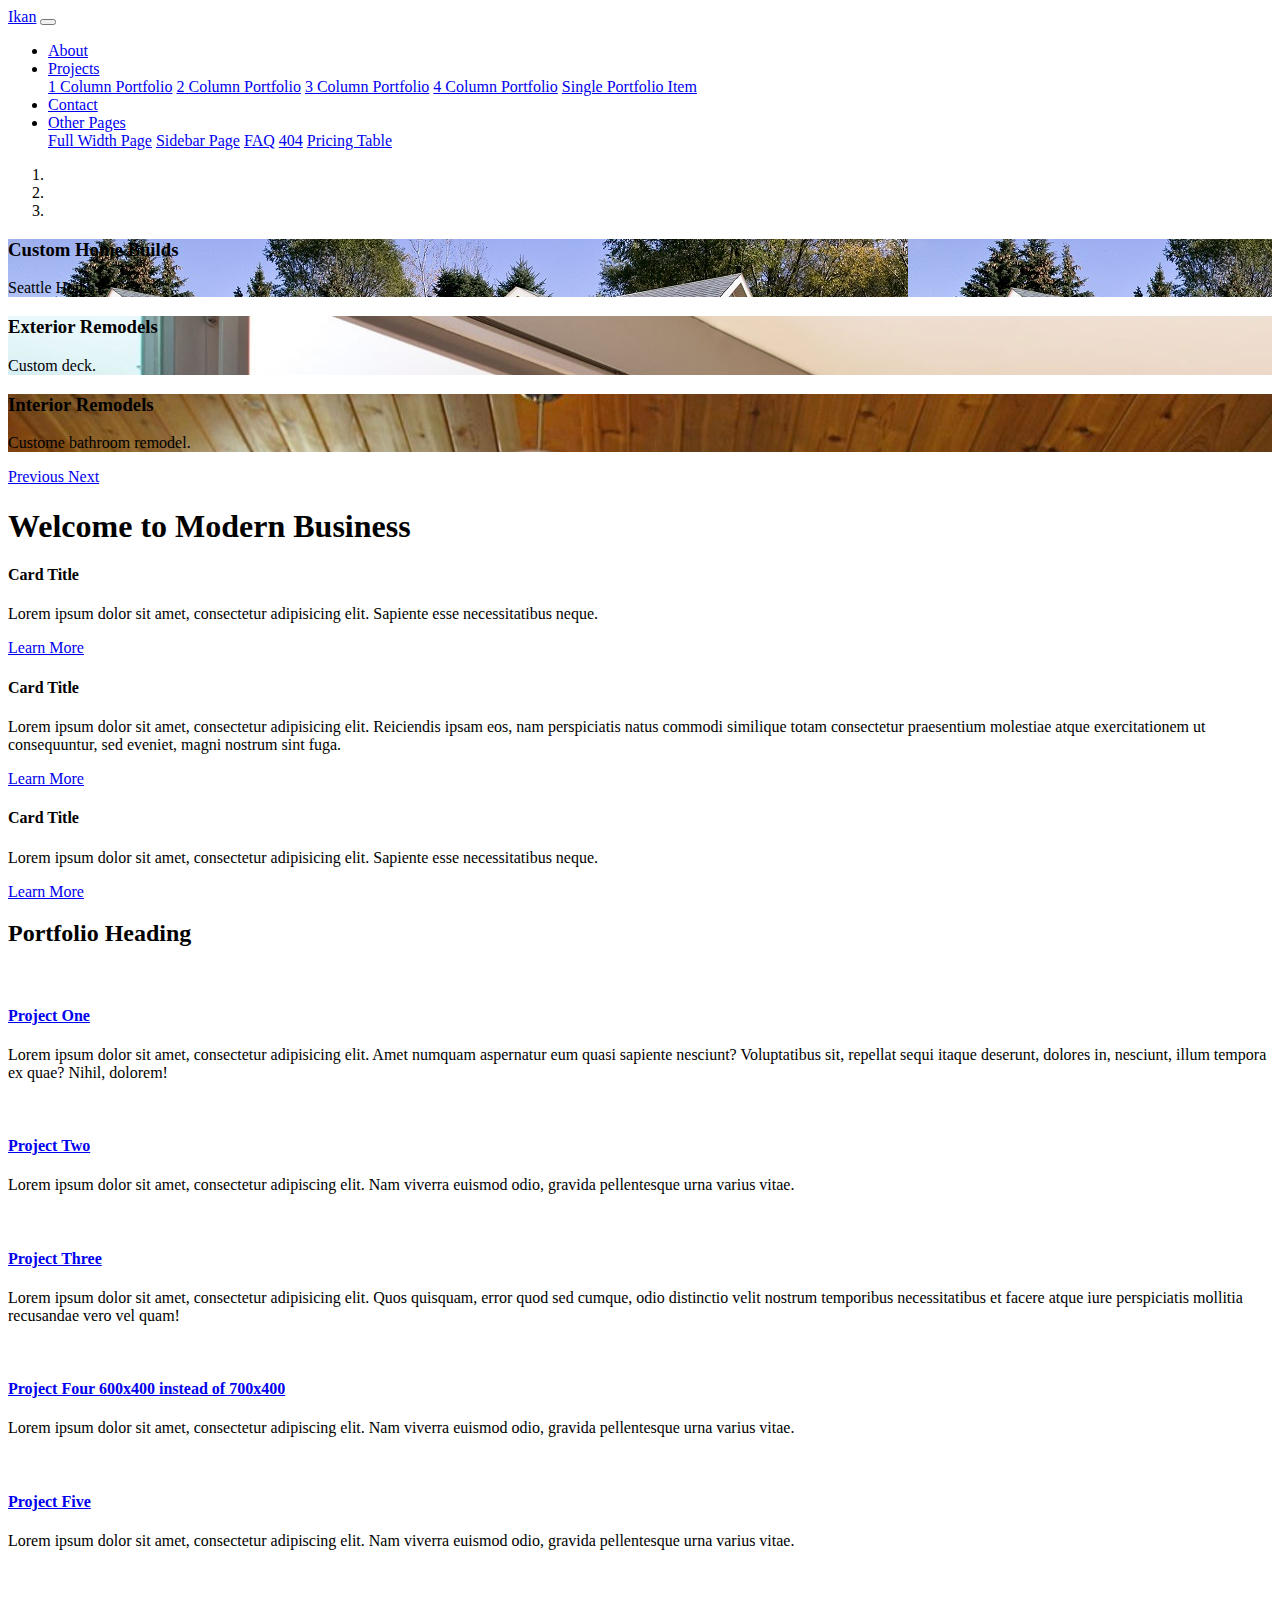
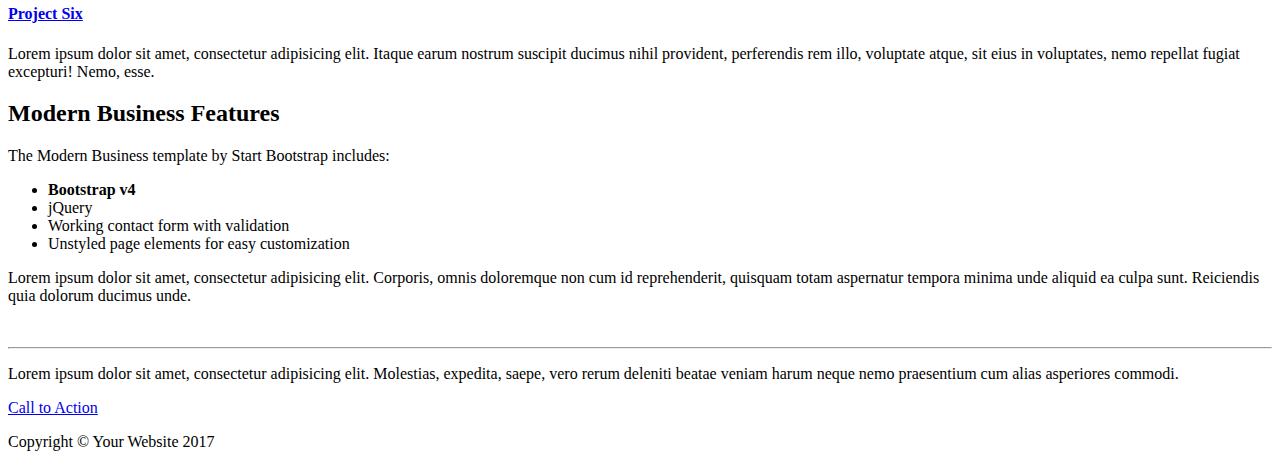
==== index.html @ 7a24030d "Updated nav and added favicon to the 3 pages." ====
<!DOCTYPE html>
<html lang="en">

<head>

  <meta charset="utf-8">
  <meta http-equiv="X-UA-Compatible" content="IE=edge">

 
  <meta name="viewport" content="width-device-width, initial scale=1, shrink-to-fit=no">
  
  <meta name="description" content="Ikan Construction">
  <meta name="author" content="Cheryl Campbell">

  <title>Ikan Construction</title>
  <link rel="shortcut icon" href="images/favicon2.ico" type="image/x-icon">

  <!-- Bootstrap core CSS -->
  <link href="vendor/bootstrap/css/bootstrap.min.css" rel="stylesheet">

  <!-- Custom styles for this template -->
  <link href="css/modern-business.css" rel="stylesheet">
  <link href="css/style.css" rel="stylesheet">
</head>

<body>

  <nav class="navbar fixed-top navbar-expand-lg navbar-dark bg-dark fixed-top">
      <div class="container">
        <a class="navbar-brand" href="index.html">Ikan</a>
        <button class="navbar-toggler navbar-toggler-right" type="button" data-toggle="collapse" data-target="#navbarResponsive" aria-controls="navbarResponsive" aria-expanded="false" aria-label="Toggle navigation">
          <span class="navbar-toggler-icon"></span>
        </button>
        <div class="collapse navbar-collapse" id="navbarResponsive">
          <ul class="navbar-nav ml-auto">
            <li class="nav-item">
              <a class="nav-link" href="about.html">About</a>
            </li>
           <li class="nav-item dropdown">
              <a class="nav-link dropdown-toggle" href="#" id="navbarDropdownPortfolio" data-toggle="dropdown" aria-haspopup="true" aria-expanded="false">
                Projects
              </a>
              <div class="dropdown-menu dropdown-menu-right" aria-labelledby="navbarDropdownPortfolio">
                <a class="dropdown-item" href="portfolio-1-col.html">1 Column Portfolio</a>
                <a class="dropdown-item" href="portfolio-2-col.html">2 Column Portfolio</a>
                <a class="dropdown-item" href="portfolio-3-col.html">3 Column Portfolio</a>
                <a class="dropdown-item" href="portfolio-4-col.html">4 Column Portfolio</a>
                <a class="dropdown-item" href="portfolio-item.html">Single Portfolio Item</a>
              </div>
            </li>
            <li class="nav-item">
              <a class="nav-link" href="contact.html">Contact</a>
            </li>
              </a>
             
            <li class="nav-item dropdown">
              <a class="nav-link dropdown-toggle" href="#" id="navbarDropdownBlog" data-toggle="dropdown" aria-haspopup="true" aria-expanded="false">
                Other Pages
              </a>
              <div class="dropdown-menu dropdown-menu-right" aria-labelledby="navbarDropdownBlog">
                <a class="dropdown-item" href="full-width.html">Full Width Page</a>
                <a class="dropdown-item" href="sidebar.html">Sidebar Page</a>
                <a class="dropdown-item" href="faq.html">FAQ</a>
                <a class="dropdown-item" href="404.html">404</a>
                <a class="dropdown-item" href="pricing.html">Pricing Table</a>
              </div>
            </li>
          </ul>
        </div>
      </div>
    </nav>


  <header>
    <div id="carouselExampleIndicators" class="carousel slide" data-ride="carousel">
      <ol class="carousel-indicators">
        <li data-target="#carouselExampleIndicators" data-slide-to="0" class="active"></li>
        <li data-target="#carouselExampleIndicators" data-slide-to="1"></li>
        <li data-target="#carouselExampleIndicators" data-slide-to="2"></li>
      </ol>

      <!-- Wrapper for slides -->

      <!-- TODO: (2)Add images to your repository and update this code so the carousel has proper slides. -->

      <div class="carousel-inner" role="listbox">

        <div class="carousel-item active" style="background-image: url('images/exterior_carousel1tofit2.jpg')">
          <div class="carousel-caption d-none d-md-block">
            <h3>Custom Home Builds</h3>
            <p>Seattle Home.</p>
          </div>
        </div>
        <!-- Slide Two - Set the background image for this slide in the line below -->
        <div class="carousel-item" style="background-image: url('images/deck_1920x1080.jpg')">
          <div class="carousel-caption d-none d-md-block">
            <h3>Exterior Remodels</h3>
            <p>Custom deck.</p>
          </div>
        </div>
        <!-- Slide Three - Set the background image for this slide in the line below -->
        <div class="carousel-item" style="background-image: url('images/remodel_scroller.jpg')">
          <div class="carousel-caption d-none d-md-block">
            <h3>Interior Remodels</h3>
            <p>Custome bathroom remodel.</p>
          </div>
        </div>
      </div>
      <a class="carousel-control-prev" href="#carouselExampleIndicators" role="button" data-slide="prev">
        <span class="carousel-control-prev-icon" aria-hidden="true"></span>
        <span class="sr-only">Previous</span>
      </a>
      <a class="carousel-control-next" href="#carouselExampleIndicators" role="button" data-slide="next">
        <span class="carousel-control-next-icon" aria-hidden="true"></span>
        <span class="sr-only">Next</span>
      </a>
    </div>
  </header>

  <!-- Page Content -->
  <div class="container">
    <h1 class="my-4">Welcome to Modern Business</h1>

    <!-- Marketing Icons Section -->
    <div class="row">
      <div class="col-lg-4 mb-4">
        <div class="card h-100">
          <h4 class="card-header">Card Title</h4>
          <div class="card-body">
            <p class="card-text">Lorem ipsum dolor sit amet, consectetur adipisicing elit. Sapiente esse necessitatibus neque.</p>
          </div>
          <div class="card-footer">
            <a href="#" class="btn btn-primary">Learn More</a>
          </div>
        </div>
      </div>
      <div class="col-lg-4 mb-4">
        <div class="card h-100">
          <h4 class="card-header">Card Title</h4>
          <div class="card-body">
            <p class="card-text">Lorem ipsum dolor sit amet, consectetur adipisicing elit. Reiciendis ipsam eos, nam perspiciatis natus commodi
              similique totam consectetur praesentium molestiae atque exercitationem ut consequuntur, sed eveniet, magni
              nostrum sint fuga.</p>
          </div>
          <div class="card-footer">
            <a href="#" class="btn btn-primary">Learn More</a>
          </div>
        </div>
      </div>
      <div class="col-lg-4 mb-4">
        <div class="card h-100">
          <h4 class="card-header">Card Title</h4>
          <div class="card-body">
            <p class="card-text">Lorem ipsum dolor sit amet, consectetur adipisicing elit. Sapiente esse necessitatibus neque.</p>
          </div>
          <div class="card-footer">
            <a href="#" class="btn btn-primary">Learn More</a>
          </div>
        </div>
      </div>
    </div>
    <!-- /.row -->


    <!-- Portfolio Section -->
    <!-- (3)TODO: Add the proper "row" and "col" classes to make this display work the way it should. -->
    <!-- This section shoudld be contained in a row. -->
    <!-- This section should have columns that are 4 units wide at size "md" and above, but 6 units wide at size "sm" and below. -->

    <h2>Portfolio Heading</h2>

    <div class="row">
      <div class="portfolio-item">
        <div class="card h-100">
          <a href="#">
            <img class="card-img-top" src="http://placehold.it/700x450" alt="">
          </a>
          <div class="card-body">
            <h4 class="card-title">
              <a href="#">Project One</a>
            </h4>
            <p class="card-text">Lorem ipsum dolor sit amet, consectetur adipisicing elit. Amet numquam aspernatur eum quasi sapiente nesciunt?
              Voluptatibus sit, repellat sequi itaque deserunt, dolores in, nesciunt, illum tempora ex quae? Nihil, dolorem!</p>
          </div>
        </div>
      </div>
      <div class="portfolio-item">
        <div class="card h-100">
          <a href="#">
            <img class="card-img-top" src="http://placehold.it/700x450" alt="">
          </a>
          <div class="card-body">
            <h4 class="card-title">
              <a href="#">Project Two</a>
            </h4>
            <p class="card-text">Lorem ipsum dolor sit amet, consectetur adipiscing elit. Nam viverra euismod odio, gravida pellentesque urna
              varius vitae.</p>
          </div>
        </div>
      </div>
      <div class="portfolio-item">
        <div class="card h-100">
          <a href="#">
            <img class="card-img-top" src="http://placehold.it/700x450" alt="">
          </a>
          <div class="card-body">
            <h4 class="card-title">
              <a href="#">Project Three</a>
            </h4>
            <p class="card-text">Lorem ipsum dolor sit amet, consectetur adipisicing elit. Quos quisquam, error quod sed cumque, odio distinctio
              velit nostrum temporibus necessitatibus et facere atque iure perspiciatis mollitia recusandae vero vel quam!</p>
          </div>
        </div>
      </div>
      <div class="portfolio-item">
        <div class="card h-100">
          <a href="#">
            <img class="card-img-top" src="http://placehold.it/700x450" alt="">
          </a>
          <div class="card-body">
            <h4 class="card-title">
              <a href="#">Project Four 600x400 instead of 700x400</a>
            </h4>
            <p class="card-text">Lorem ipsum dolor sit amet, consectetur adipiscing elit. Nam viverra euismod odio, gravida pellentesque urna
              varius vitae.</p>
          </div>
        </div>
      </div>
      <div class="portfolio-item">
        <div class="card h-100">
          <a href="#">
            <img class="card-img-top" src="http://placehold.it/700x450" alt="">
          </a>
          <div class="card-body">
            <h4 class="card-title">
              <a href="#">Project Five</a>
            </h4>
            <p class="card-text">Lorem ipsum dolor sit amet, consectetur adipiscing elit. Nam viverra euismod odio, gravida pellentesque urna
              varius vitae.</p>
          </div>
        </div>
      </div>
      <div class="portfolio-item">
        <div class="card h-100">
          <a href="#">
            <img class="card-img-top" src="http://placehold.it/700x450" alt="">
          </a>
          <div class="card-body">
            <h4 class="card-title">
              <a href="#">Project Six</a>
            </h4>
            <p class="card-text">Lorem ipsum dolor sit amet, consectetur adipisicing elit. Itaque earum nostrum suscipit ducimus nihil provident,
              perferendis rem illo, voluptate atque, sit eius in voluptates, nemo repellat fugiat excepturi! Nemo, esse.</p>
          </div>
        </div>
      </div>
    </div>
    <!-- /.row -->

    <!-- Features Section -->
    <div class="row">
      <div class="col-lg-6">
        <h2>Modern Business Features</h2>
        <p>The Modern Business template by Start Bootstrap includes:</p>
        <ul>
          <li>
            <strong>Bootstrap v4</strong>
          </li>
          <li>jQuery</li>
          <li>Working contact form with validation</li>
          <li>Unstyled page elements for easy customization</li>
        </ul>
        <p>Lorem ipsum dolor sit amet, consectetur adipisicing elit. Corporis, omnis doloremque non cum id reprehenderit, quisquam
          totam aspernatur tempora minima unde aliquid ea culpa sunt. Reiciendis quia dolorum ducimus unde.
        </p>
      </div>
      <div class="col-lg-6">
        <img class="img-fluid rounded" src="http://placehold.it/700x450" alt="">
      </div>
    </div>
    <!-- /.row -->

    <hr>

    <!-- Call to Action Section -->
    <div class="row mb-4">
      <div class="col-md-8">
        <p>Lorem ipsum dolor sit amet, consectetur adipisicing elit. Molestias, expedita, saepe, vero rerum deleniti beatae
          veniam harum neque nemo praesentium cum alias asperiores commodi.</p>
      </div>
      <div class="col-md-4">
        <a class="btn btn-lg btn-secondary btn-block" href="#">Call to Action</a>
      </div>
    </div>

  </div>
  <!-- /.container -->

  <!-- Footer -->
  <footer class="py-5 bg-dark">
    <!-- (4)TODO User flex-box to replace the centered paragraph with copyright and date with 2 paragraphs: the first paragraph is left aligned and contains copyright and date 
      and one that is right aligned and contains your name.
      Put the footer on every page.
    -->
    <div class="container">
      <p class="m-0 text-center text-white">Copyright &copy; Your Website 2017</p>
    </div>
    <!-- /.container -->
  </footer>

  <!-- Bootstrap core JavaScript -->
  <script src="vendor/jquery/jquery.min.js"></script>
  <script src="vendor/bootstrap/js/bootstrap.bundle.min.js"></script>

</body>

</html>
---- css/style.css ----
/* style sheet */
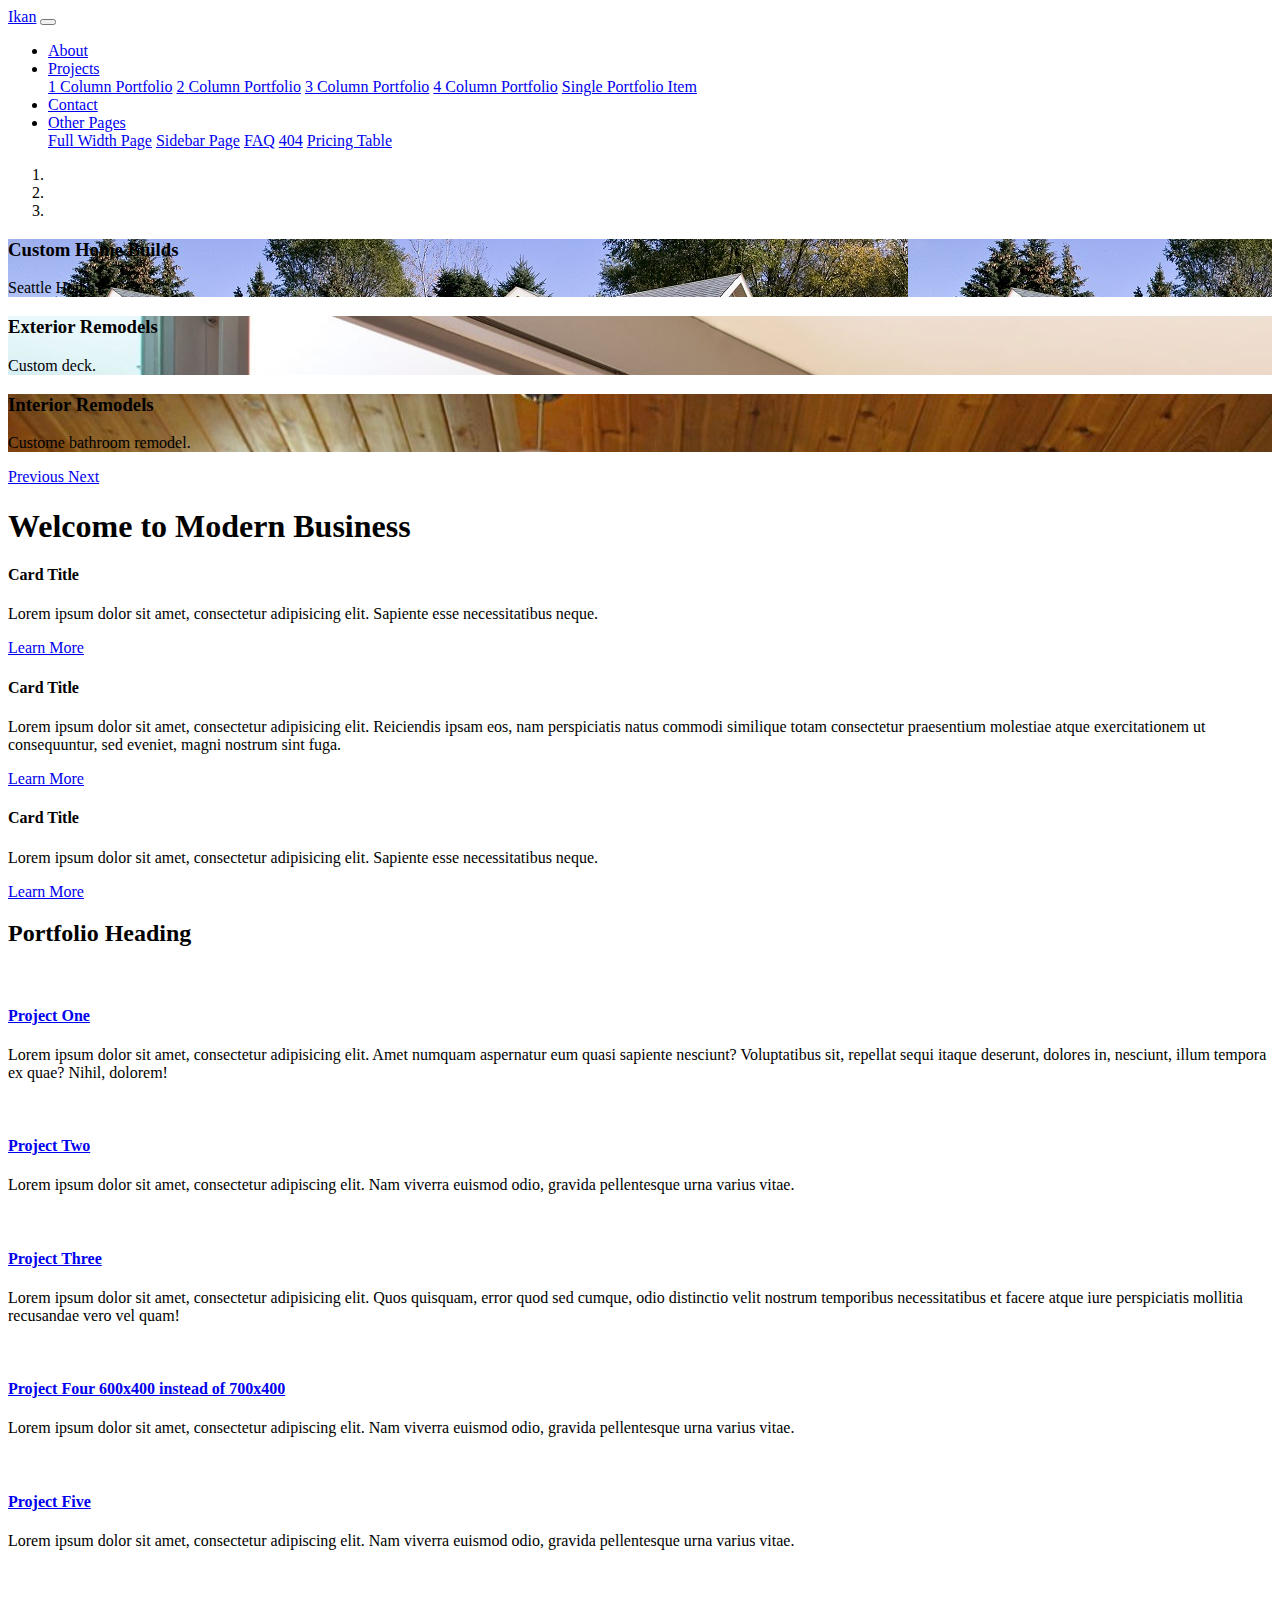
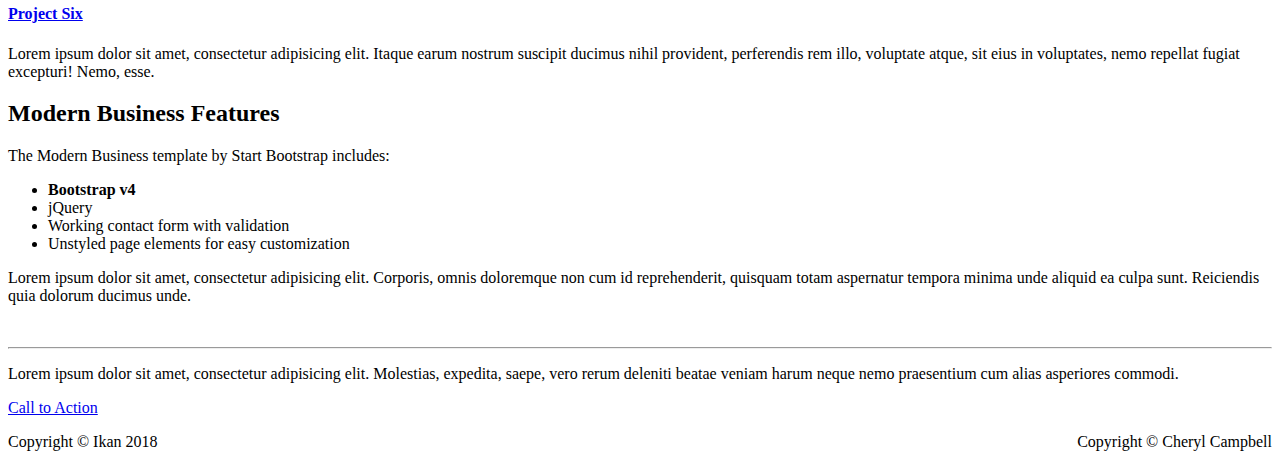
==== commit f2802fce: "updated footer styling" ====
--- a/index.html
+++ b/index.html
@@ -24,7 +24,7 @@
 </head>
 
 <body>
-
+    <!-- Navigation -->
   <nav class="navbar fixed-top navbar-expand-lg navbar-dark bg-dark fixed-top">
       <div class="container">
         <a class="navbar-brand" href="index.html">Ikan</a>
@@ -70,6 +70,7 @@
       </div>
     </nav>
 
+    <!--End Navigation-->
 
   <header>
     <div id="carouselExampleIndicators" class="carousel slide" data-ride="carousel">
@@ -303,7 +304,10 @@
       Put the footer on every page.
     -->
     <div class="container">
-      <p class="m-0 text-center text-white">Copyright &copy; Your Website 2017</p>
+    <div class="footer-flex">
+      <p class="footer-item-flex text-white">Copyright &copy; Ikan 2018</p>
+      <p class="footer-item-flex text-white">Copyright &copy; Cheryl Campbell</p>
+    </div>
     </div>
     <!-- /.container -->
   </footer>
--- a/css/style.css
+++ b/css/style.css
@@ -1 +1,13 @@
 /* style sheet */
+
+/* footer styles */
+.footer-flex {
+    display: flex;
+    flex-direction: row;
+    justify-content: space-between;
+    
+}
+
+.footer-item-flex {
+    flex: 0 1 auto;
+}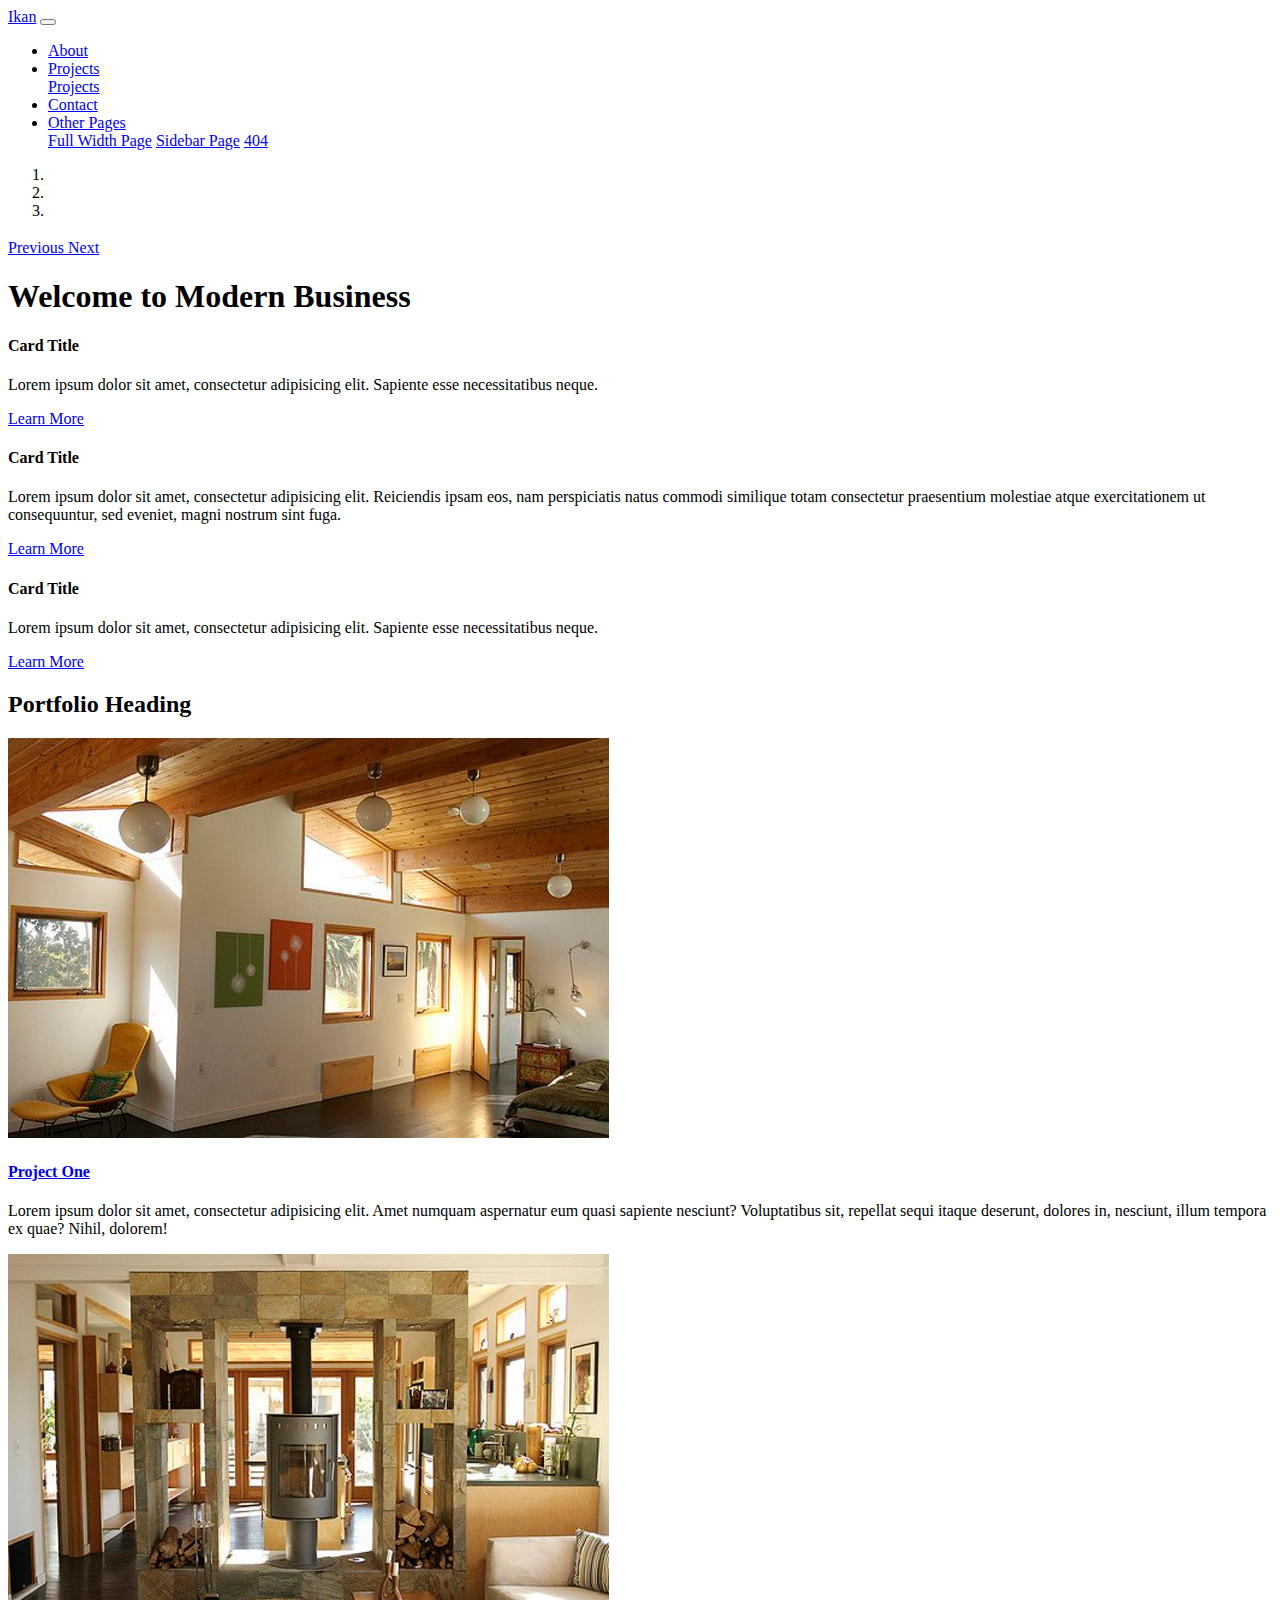
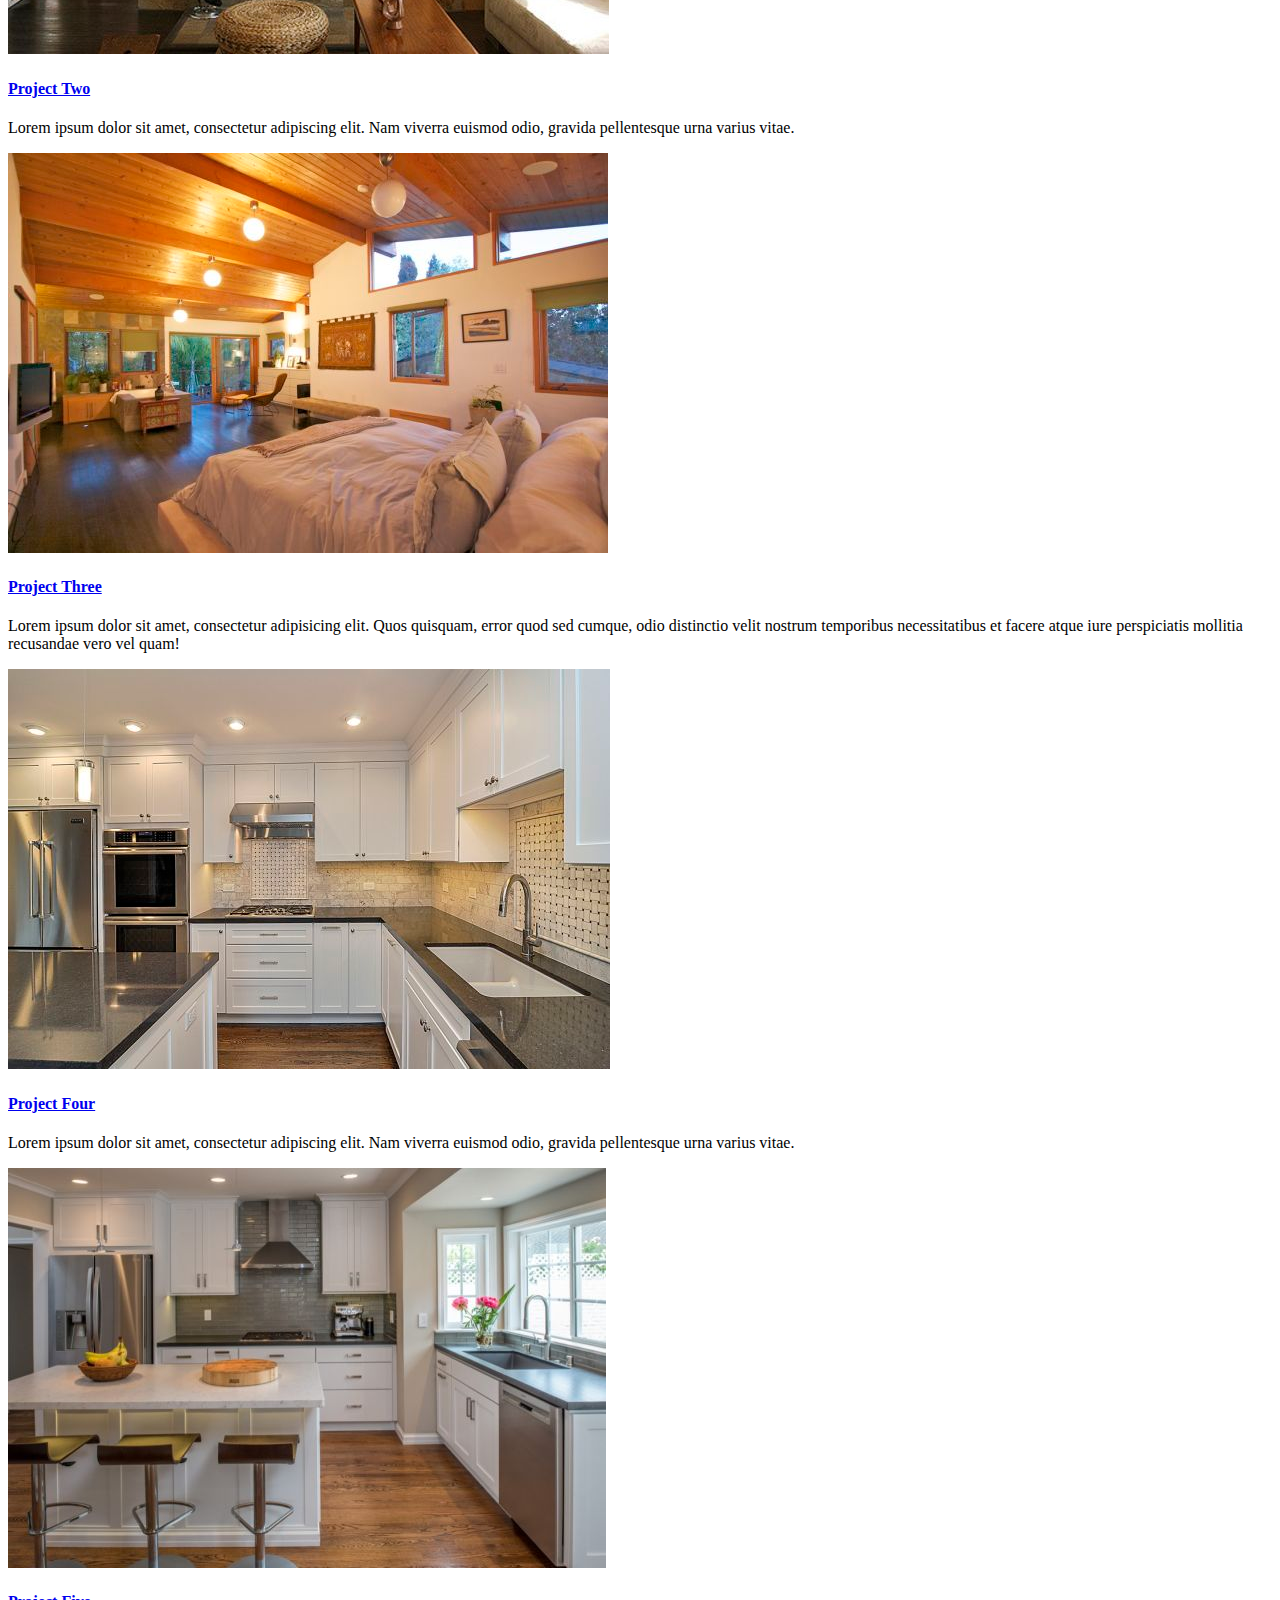
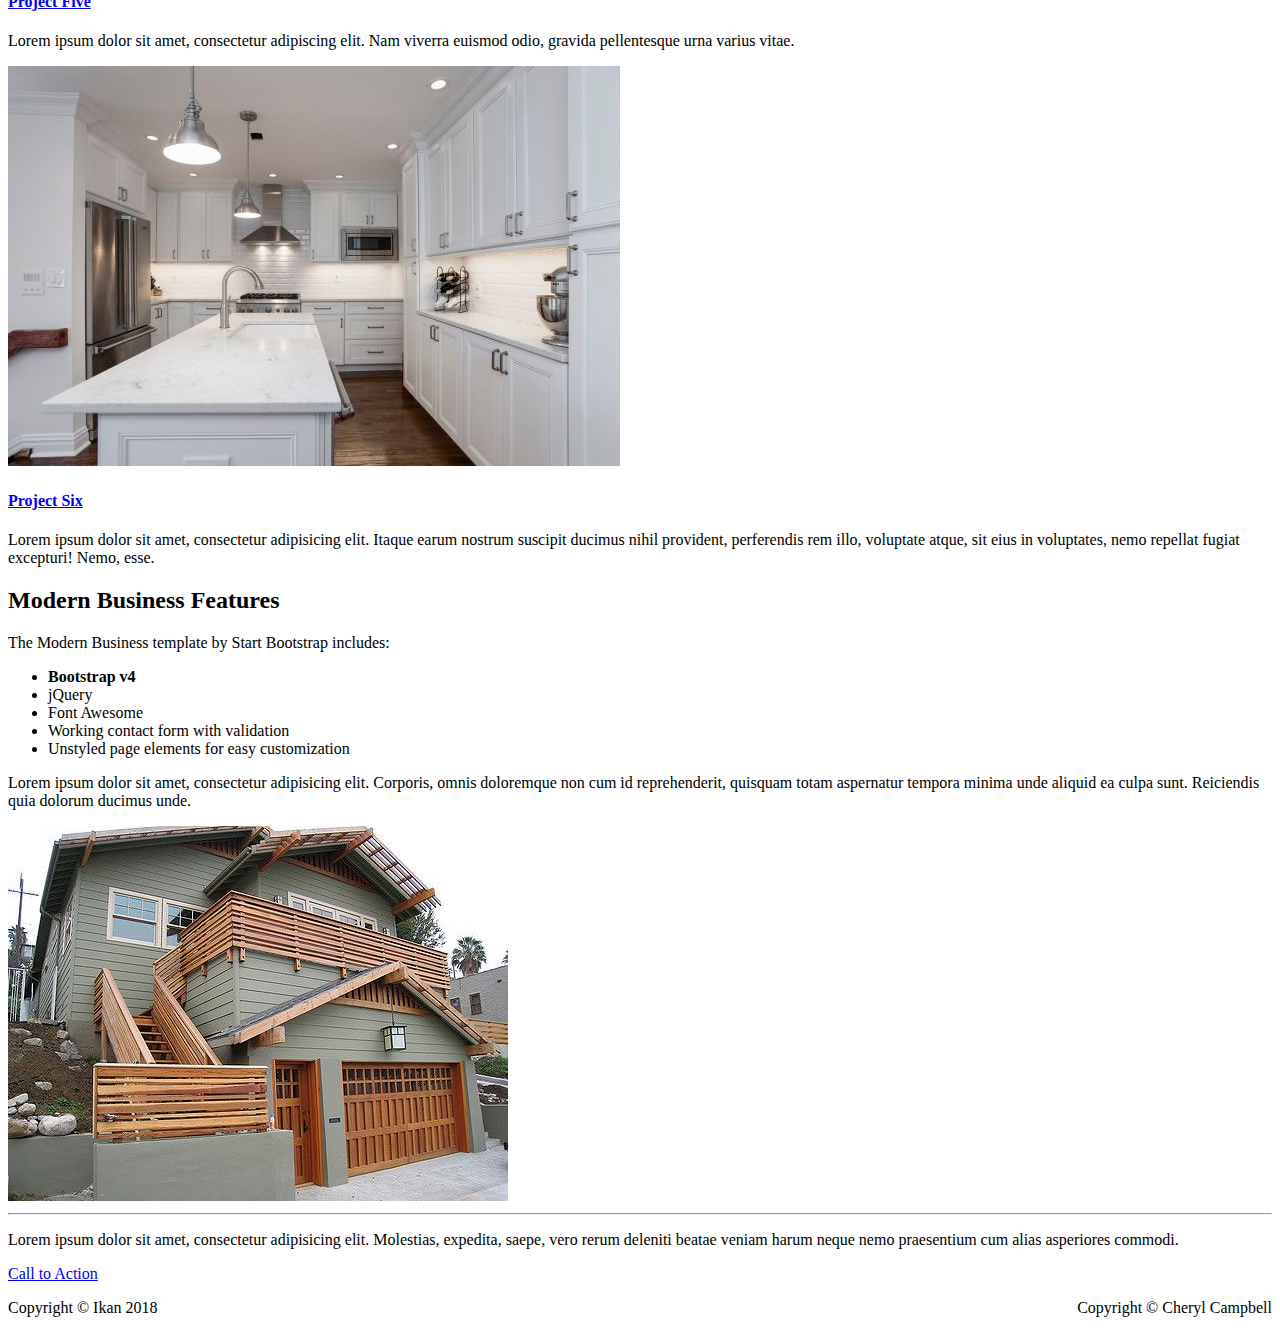
==== commit d09bec7a: "updated portfolio heading section added photos to index.html" ====
--- a/index.html
+++ b/index.html
@@ -41,11 +41,7 @@
                 Projects
               </a>
               <div class="dropdown-menu dropdown-menu-right" aria-labelledby="navbarDropdownPortfolio">
-                <a class="dropdown-item" href="portfolio-1-col.html">1 Column Portfolio</a>
-                <a class="dropdown-item" href="portfolio-2-col.html">2 Column Portfolio</a>
-                <a class="dropdown-item" href="portfolio-3-col.html">3 Column Portfolio</a>
-                <a class="dropdown-item" href="portfolio-4-col.html">4 Column Portfolio</a>
-                <a class="dropdown-item" href="portfolio-item.html">Single Portfolio Item</a>
+                <a class="dropdown-item" href="portfolio-3-col.html">Projects</a>
               </div>
             </li>
             <li class="nav-item">
@@ -60,9 +56,8 @@
               <div class="dropdown-menu dropdown-menu-right" aria-labelledby="navbarDropdownBlog">
                 <a class="dropdown-item" href="full-width.html">Full Width Page</a>
                 <a class="dropdown-item" href="sidebar.html">Sidebar Page</a>
-                <a class="dropdown-item" href="faq.html">FAQ</a>
                 <a class="dropdown-item" href="404.html">404</a>
-                <a class="dropdown-item" href="pricing.html">Pricing Table</a>
+
               </div>
             </li>
           </ul>
@@ -88,22 +83,22 @@
 
         <div class="carousel-item active" style="background-image: url('images/exterior_carousel1tofit2.jpg')">
           <div class="carousel-caption d-none d-md-block">
-            <h3>Custom Home Builds</h3>
-            <p>Seattle Home.</p>
+            <h3></h3>
+            <p></p>
           </div>
         </div>
         <!-- Slide Two - Set the background image for this slide in the line below -->
         <div class="carousel-item" style="background-image: url('images/deck_1920x1080.jpg')">
           <div class="carousel-caption d-none d-md-block">
-            <h3>Exterior Remodels</h3>
-            <p>Custom deck.</p>
+            <h3></h3>
+            <p></p>
           </div>
         </div>
         <!-- Slide Three - Set the background image for this slide in the line below -->
-        <div class="carousel-item" style="background-image: url('images/remodel_scroller.jpg')">
+        <div class="carousel-item" style="background-image: url('images/remodel-1-scroller.jpg')">
           <div class="carousel-caption d-none d-md-block">
-            <h3>Interior Remodels</h3>
-            <p>Custome bathroom remodel.</p>
+            <h3></h3>
+            <p></p>
           </div>
         </div>
       </div>
@@ -168,120 +163,102 @@
     <!-- This section shoudld be contained in a row. -->
     <!-- This section should have columns that are 4 units wide at size "md" and above, but 6 units wide at size "sm" and below. -->
 
-    <h2>Portfolio Heading</h2>
-
-    <div class="row">
-      <div class="portfolio-item">
-        <div class="card h-100">
-          <a href="#">
-            <img class="card-img-top" src="http://placehold.it/700x450" alt="">
-          </a>
-          <div class="card-body">
-            <h4 class="card-title">
-              <a href="#">Project One</a>
-            </h4>
-            <p class="card-text">Lorem ipsum dolor sit amet, consectetur adipisicing elit. Amet numquam aspernatur eum quasi sapiente nesciunt?
-              Voluptatibus sit, repellat sequi itaque deserunt, dolores in, nesciunt, illum tempora ex quae? Nihil, dolorem!</p>
-          </div>
-        </div>
-      </div>
-      <div class="portfolio-item">
-        <div class="card h-100">
-          <a href="#">
-            <img class="card-img-top" src="http://placehold.it/700x450" alt="">
-          </a>
-          <div class="card-body">
-            <h4 class="card-title">
-              <a href="#">Project Two</a>
-            </h4>
-            <p class="card-text">Lorem ipsum dolor sit amet, consectetur adipiscing elit. Nam viverra euismod odio, gravida pellentesque urna
-              varius vitae.</p>
-          </div>
-        </div>
-      </div>
-      <div class="portfolio-item">
-        <div class="card h-100">
-          <a href="#">
-            <img class="card-img-top" src="http://placehold.it/700x450" alt="">
-          </a>
-          <div class="card-body">
-            <h4 class="card-title">
-              <a href="#">Project Three</a>
-            </h4>
-            <p class="card-text">Lorem ipsum dolor sit amet, consectetur adipisicing elit. Quos quisquam, error quod sed cumque, odio distinctio
-              velit nostrum temporibus necessitatibus et facere atque iure perspiciatis mollitia recusandae vero vel quam!</p>
-          </div>
-        </div>
-      </div>
-      <div class="portfolio-item">
-        <div class="card h-100">
-          <a href="#">
-            <img class="card-img-top" src="http://placehold.it/700x450" alt="">
-          </a>
-          <div class="card-body">
-            <h4 class="card-title">
-              <a href="#">Project Four 600x400 instead of 700x400</a>
-            </h4>
-            <p class="card-text">Lorem ipsum dolor sit amet, consectetur adipiscing elit. Nam viverra euismod odio, gravida pellentesque urna
-              varius vitae.</p>
-          </div>
-        </div>
-      </div>
-      <div class="portfolio-item">
-        <div class="card h-100">
-          <a href="#">
-            <img class="card-img-top" src="http://placehold.it/700x450" alt="">
-          </a>
-          <div class="card-body">
-            <h4 class="card-title">
-              <a href="#">Project Five</a>
-            </h4>
-            <p class="card-text">Lorem ipsum dolor sit amet, consectetur adipiscing elit. Nam viverra euismod odio, gravida pellentesque urna
-              varius vitae.</p>
-          </div>
-        </div>
-      </div>
-      <div class="portfolio-item">
-        <div class="card h-100">
-          <a href="#">
-            <img class="card-img-top" src="http://placehold.it/700x450" alt="">
-          </a>
-          <div class="card-body">
-            <h4 class="card-title">
-              <a href="#">Project Six</a>
-            </h4>
-            <p class="card-text">Lorem ipsum dolor sit amet, consectetur adipisicing elit. Itaque earum nostrum suscipit ducimus nihil provident,
-              perferendis rem illo, voluptate atque, sit eius in voluptates, nemo repellat fugiat excepturi! Nemo, esse.</p>
-          </div>
-        </div>
-      </div>
-    </div>
-    <!-- /.row -->
-
-    <!-- Features Section -->
-    <div class="row">
-      <div class="col-lg-6">
-        <h2>Modern Business Features</h2>
-        <p>The Modern Business template by Start Bootstrap includes:</p>
-        <ul>
-          <li>
-            <strong>Bootstrap v4</strong>
-          </li>
-          <li>jQuery</li>
-          <li>Working contact form with validation</li>
-          <li>Unstyled page elements for easy customization</li>
-        </ul>
-        <p>Lorem ipsum dolor sit amet, consectetur adipisicing elit. Corporis, omnis doloremque non cum id reprehenderit, quisquam
-          totam aspernatur tempora minima unde aliquid ea culpa sunt. Reiciendis quia dolorum ducimus unde.
-        </p>
-      </div>
-      <div class="col-lg-6">
-        <img class="img-fluid rounded" src="http://placehold.it/700x450" alt="">
-      </div>
-    </div>
-    <!-- /.row -->
-
-    <hr>
+    <!-- Portfolio Section -->
+      <h2>Portfolio Heading</h2>
+
+      <div class="row">
+        <div class="col-lg-4 col-sm-6 portfolio-item">
+          <div class="card h-100">
+            <a href="#"><img class="card-img-top" src="images/Vaulted-ceiling-1-700x400.jpg" alt="Remodel"></a>
+            <div class="card-body">
+              <h4 class="card-title">
+                <a href="#">Project One</a>
+              </h4>
+              <p class="card-text">Lorem ipsum dolor sit amet, consectetur adipisicing elit. Amet numquam aspernatur eum quasi sapiente nesciunt? Voluptatibus sit, repellat sequi itaque deserunt, dolores in, nesciunt, illum tempora ex quae? Nihil, dolorem!</p>
+            </div>
+          </div>
+        </div>
+        <div class="col-lg-4 col-sm-6 portfolio-item">
+          <div class="card h-100">
+            <a href="#"><img class="card-img-top" src="images/remodel-3-700x400.jpg" alt="Remodel2"></a>
+            <div class="card-body">
+              <h4 class="card-title">
+                <a href="#">Project Two</a>
+              </h4>
+              <p class="card-text">Lorem ipsum dolor sit amet, consectetur adipiscing elit. Nam viverra euismod odio, gravida pellentesque urna varius vitae.</p>
+            </div>
+          </div>
+        </div>
+        <div class="col-lg-4 col-sm-6 portfolio-item">
+          <div class="card h-100">
+            <a href="#"><img class="card-img-top" src="images/vaulted-ceiling-2-700x400.jpg" alt=""></a>
+            <div class="card-body">
+              <h4 class="card-title">
+                <a href="#">Project Three</a>
+              </h4>
+              <p class="card-text">Lorem ipsum dolor sit amet, consectetur adipisicing elit. Quos quisquam, error quod sed cumque, odio distinctio velit nostrum temporibus necessitatibus et facere atque iure perspiciatis mollitia recusandae vero vel quam!</p>
+            </div>
+          </div>
+        </div>
+        <div class="col-lg-4 col-sm-6 portfolio-item">
+          <div class="card h-100">
+            <a href="#"><img class="card-img-top" src="images/white-kitchen-2-700x400.jpg" alt=""></a>
+            <div class="card-body">
+              <h4 class="card-title">
+                <a href="#">Project Four</a>
+              </h4>
+              <p class="card-text">Lorem ipsum dolor sit amet, consectetur adipiscing elit. Nam viverra euismod odio, gravida pellentesque urna varius vitae.</p>
+            </div>
+          </div>
+        </div>
+        <div class="col-lg-4 col-sm-6 portfolio-item">
+          <div class="card h-100">
+            <a href="#"><img class="card-img-top" src="images/white-kitchen-3-700x400.jpg" alt=""></a>
+            <div class="card-body">
+              <h4 class="card-title">
+                <a href="#">Project Five</a>
+              </h4>
+              <p class="card-text">Lorem ipsum dolor sit amet, consectetur adipiscing elit. Nam viverra euismod odio, gravida pellentesque urna varius vitae.</p>
+            </div>
+          </div>
+        </div>
+        <div class="col-lg-4 col-sm-6 portfolio-item">
+          <div class="card h-100">
+            <a href="#"><img class="card-img-top" src="images/white-kitchen-1-700x400.jpg" alt="Remodel"></a>
+            <div class="card-body">
+              <h4 class="card-title">
+                <a href="#">Project Six</a>
+              </h4>
+              <p class="card-text">Lorem ipsum dolor sit amet, consectetur adipisicing elit. Itaque earum nostrum suscipit ducimus nihil provident, perferendis rem illo, voluptate atque, sit eius in voluptates, nemo repellat fugiat excepturi! Nemo, esse.</p>
+            </div>
+          </div>
+        </div>
+      </div>
+      <!-- /.row -->
+
+      <!-- Features Section -->
+      <div class="row">
+        <div class="col-lg-6">
+          <h2>Modern Business Features</h2>
+          <p>The Modern Business template by Start Bootstrap includes:</p>
+          <ul>
+            <li>
+              <strong>Bootstrap v4</strong>
+            </li>
+            <li>jQuery</li>
+            <li>Font Awesome</li>
+            <li>Working contact form with validation</li>
+            <li>Unstyled page elements for easy customization</li>
+          </ul>
+          <p>Lorem ipsum dolor sit amet, consectetur adipisicing elit. Corporis, omnis doloremque non cum id reprehenderit, quisquam totam aspernatur tempora minima unde aliquid ea culpa sunt. Reiciendis quia dolorum ducimus unde.</p>
+        </div>
+        <div class="col-lg-6">
+          <img class="img-fluid rounded" src="images/addition-1-700x400.jpg" alt="">
+        </div>
+      </div>
+      <!-- /.row -->
+
+      <hr>
 
     <!-- Call to Action Section -->
     <div class="row mb-4">
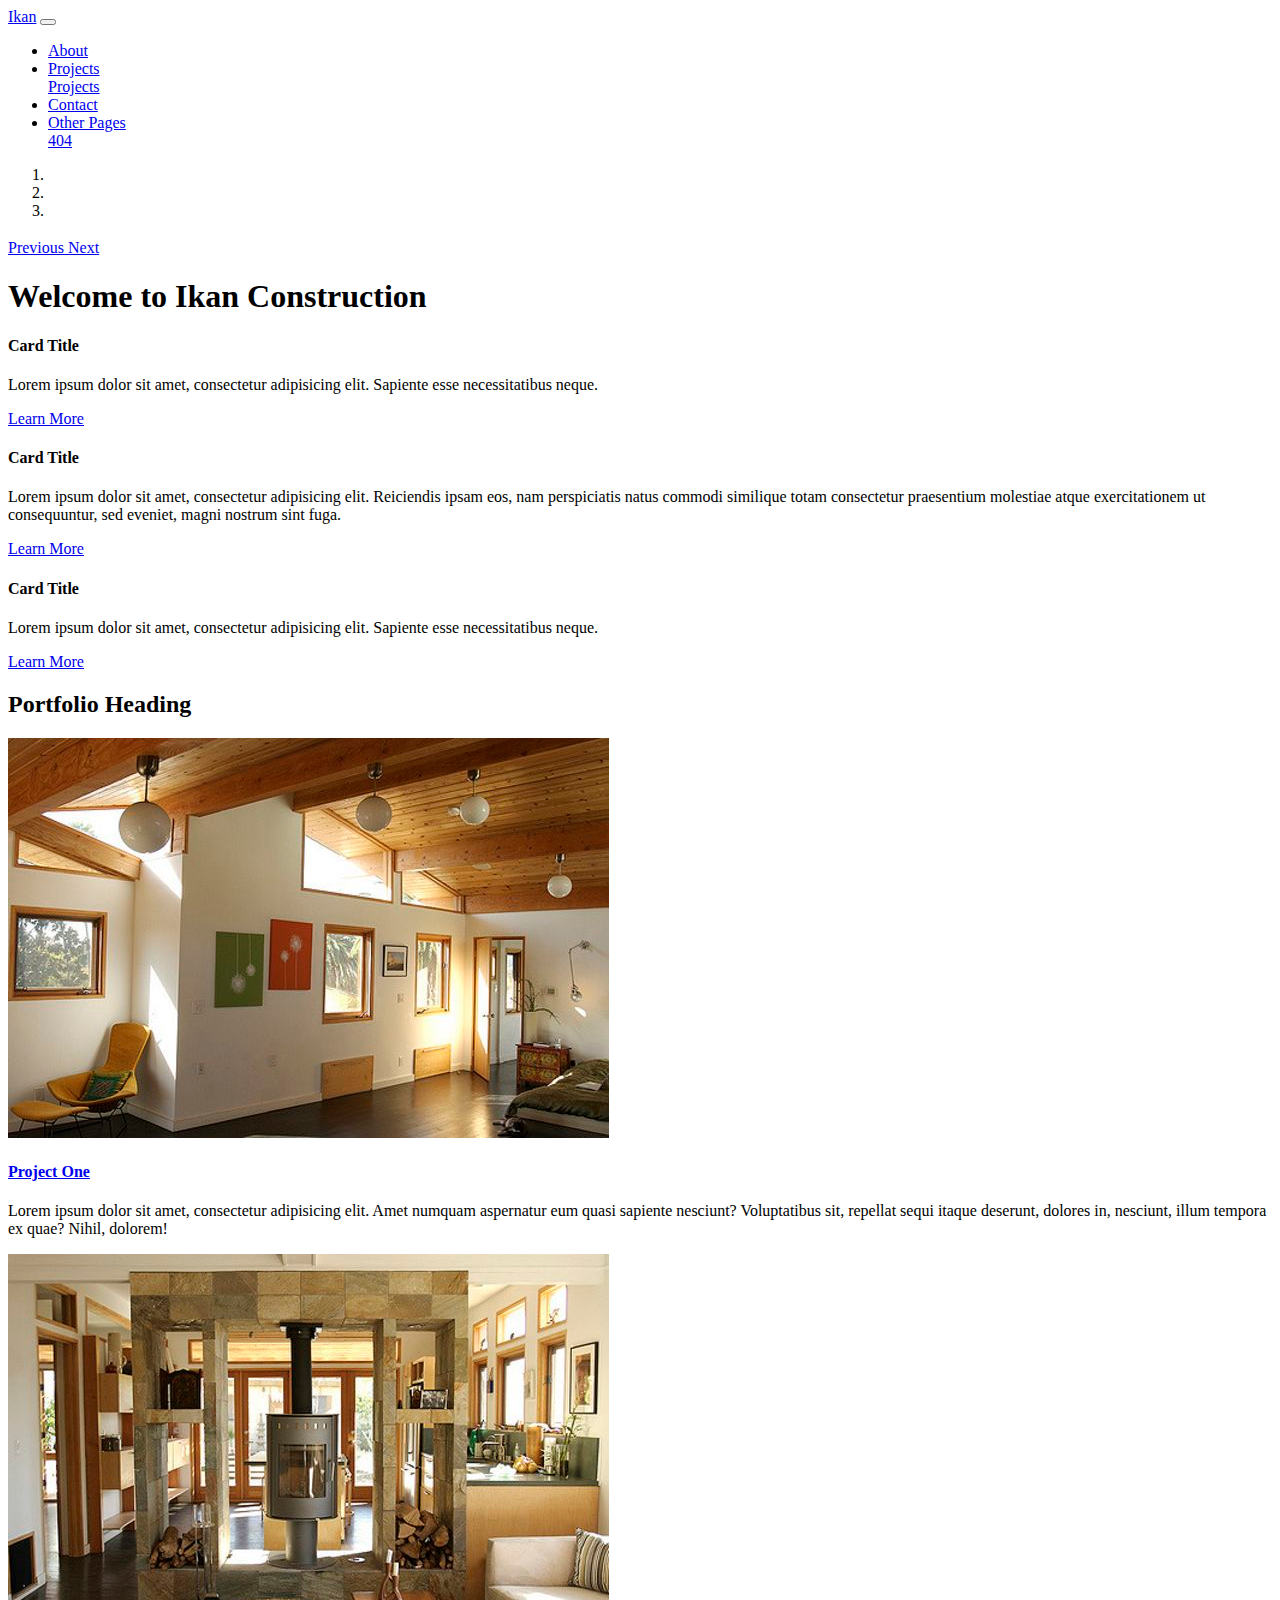
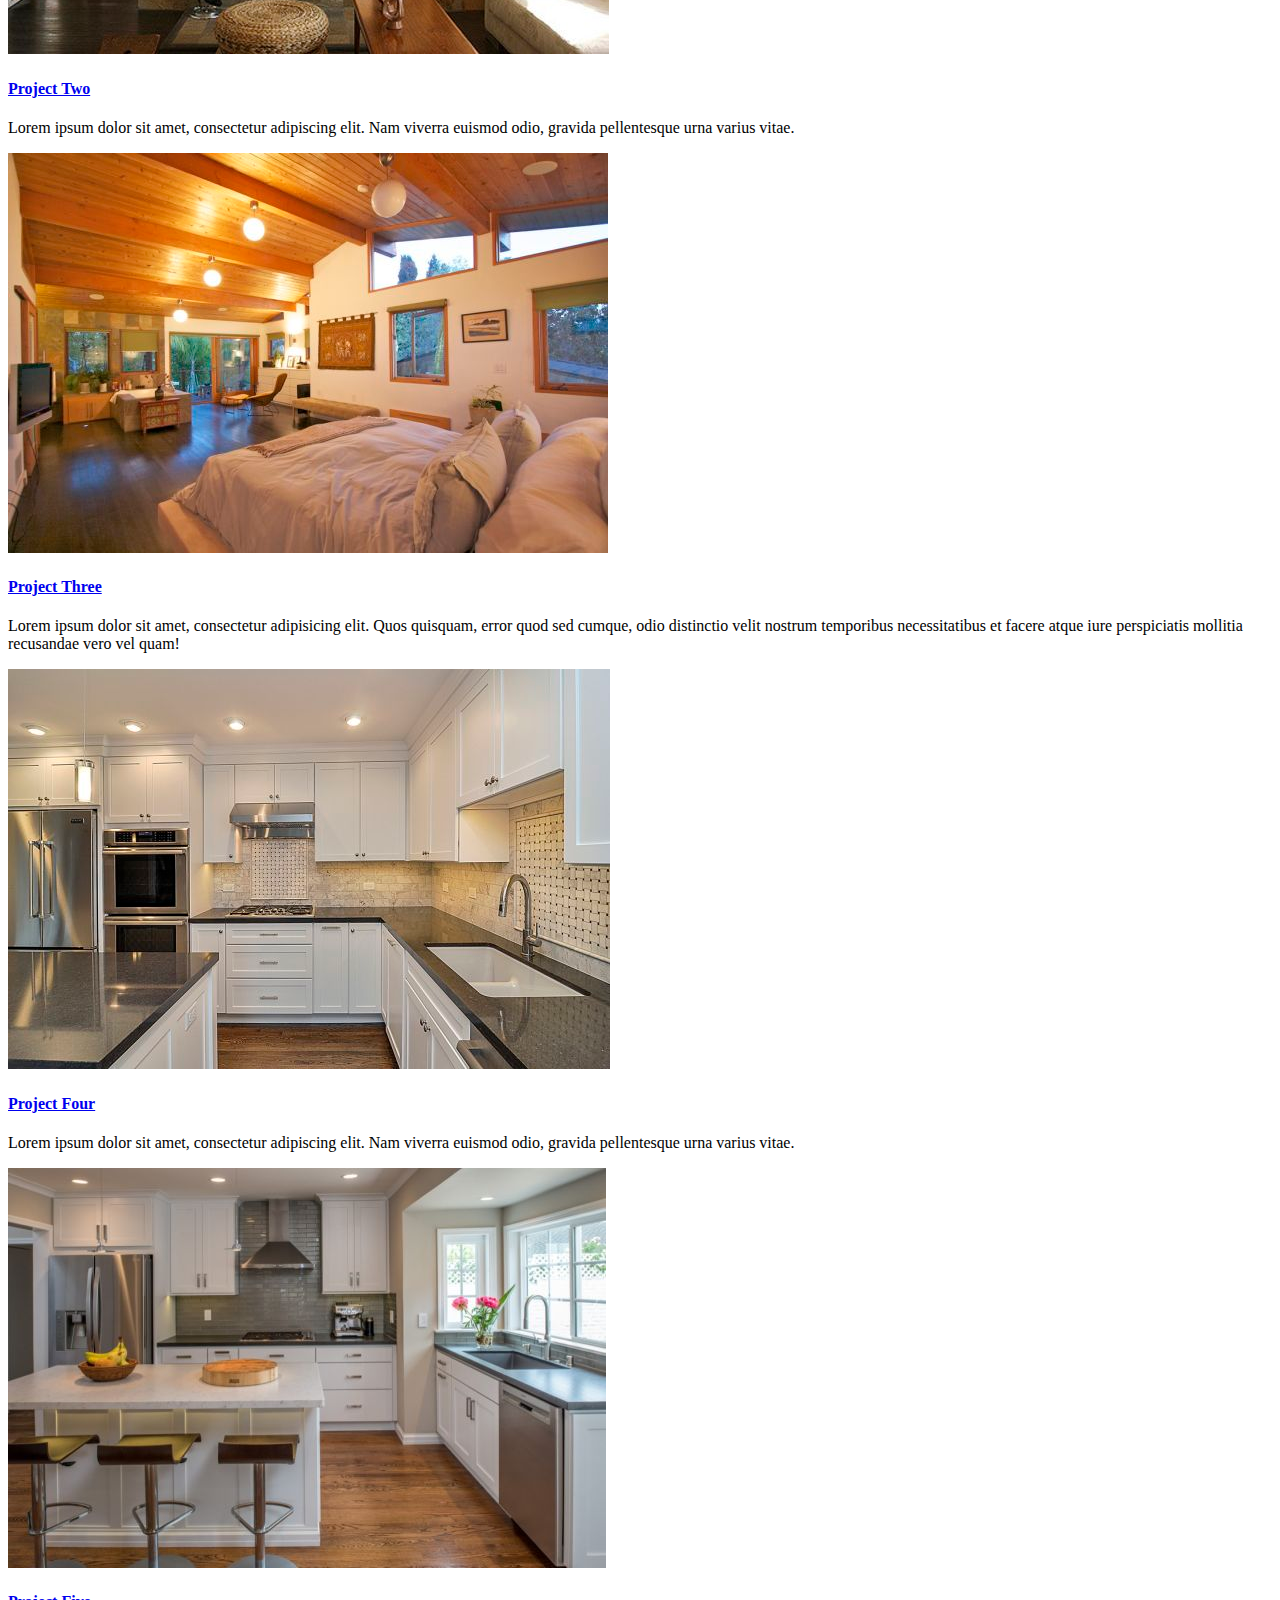
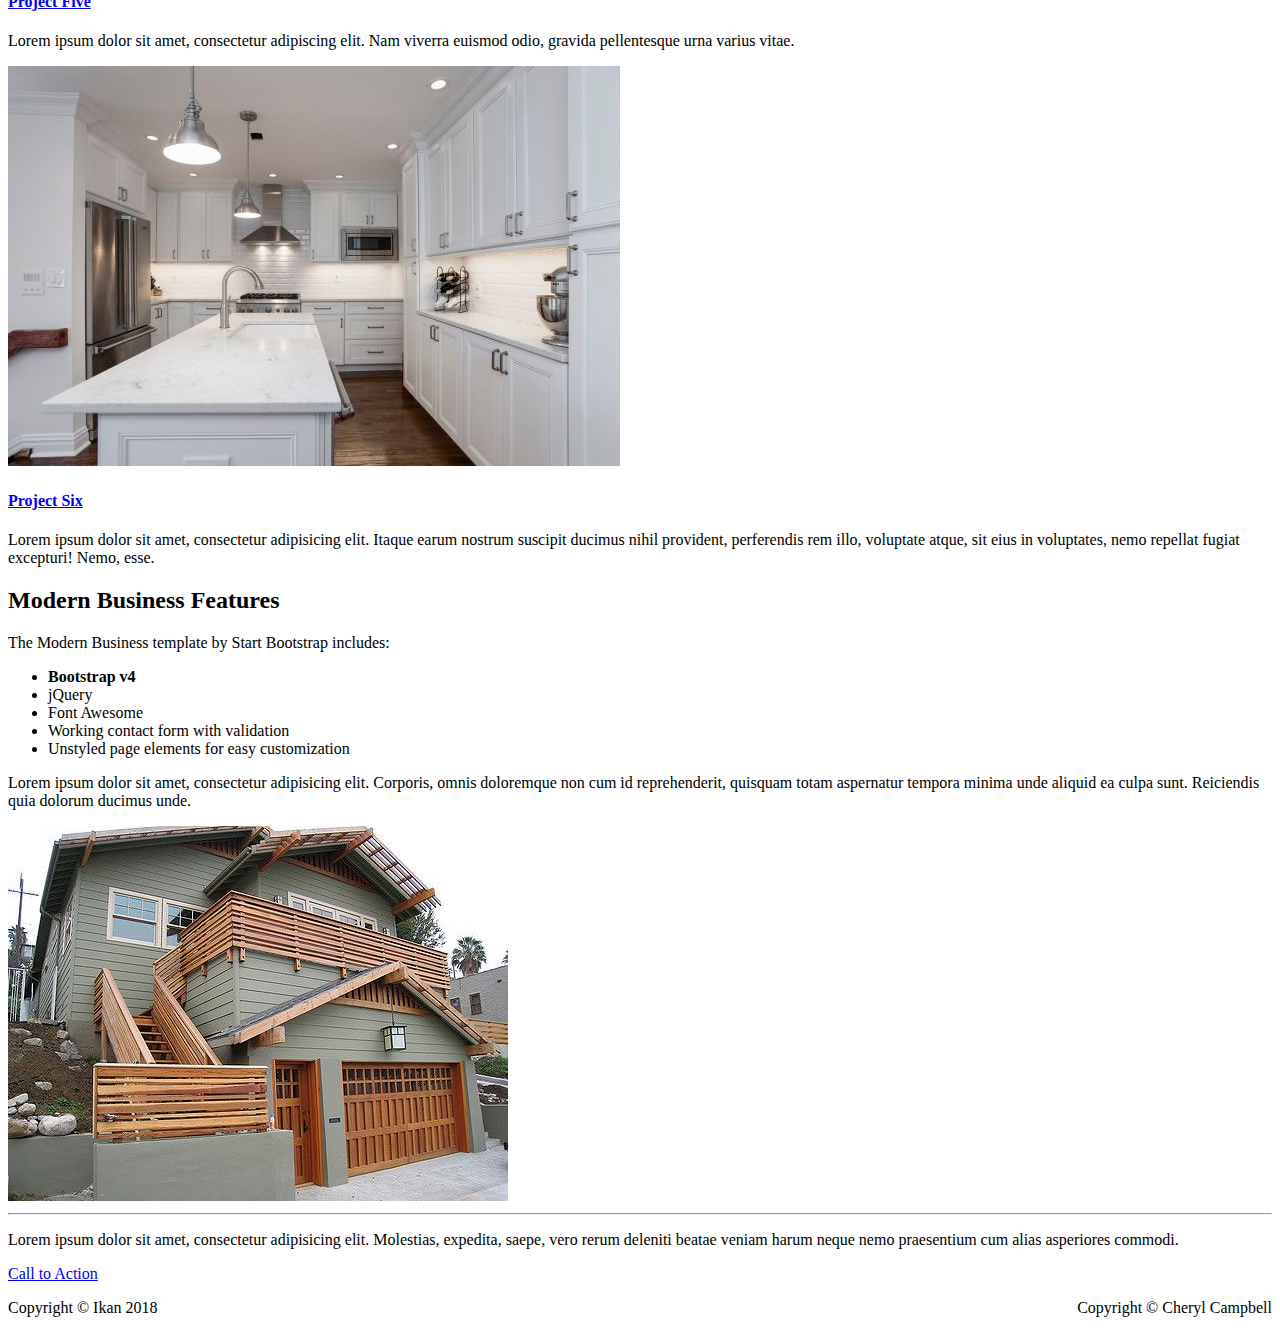
==== commit 737f58c4: "Updated 404 page info and nav" ====
--- a/index.html
+++ b/index.html
@@ -54,8 +54,6 @@
                 Other Pages
               </a>
               <div class="dropdown-menu dropdown-menu-right" aria-labelledby="navbarDropdownBlog">
-                <a class="dropdown-item" href="full-width.html">Full Width Page</a>
-                <a class="dropdown-item" href="sidebar.html">Sidebar Page</a>
                 <a class="dropdown-item" href="404.html">404</a>
 
               </div>
@@ -115,7 +113,7 @@
 
   <!-- Page Content -->
   <div class="container">
-    <h1 class="my-4">Welcome to Modern Business</h1>
+    <h1 class="my-4">Welcome to Ikan Construction</h1>
 
     <!-- Marketing Icons Section -->
     <div class="row">
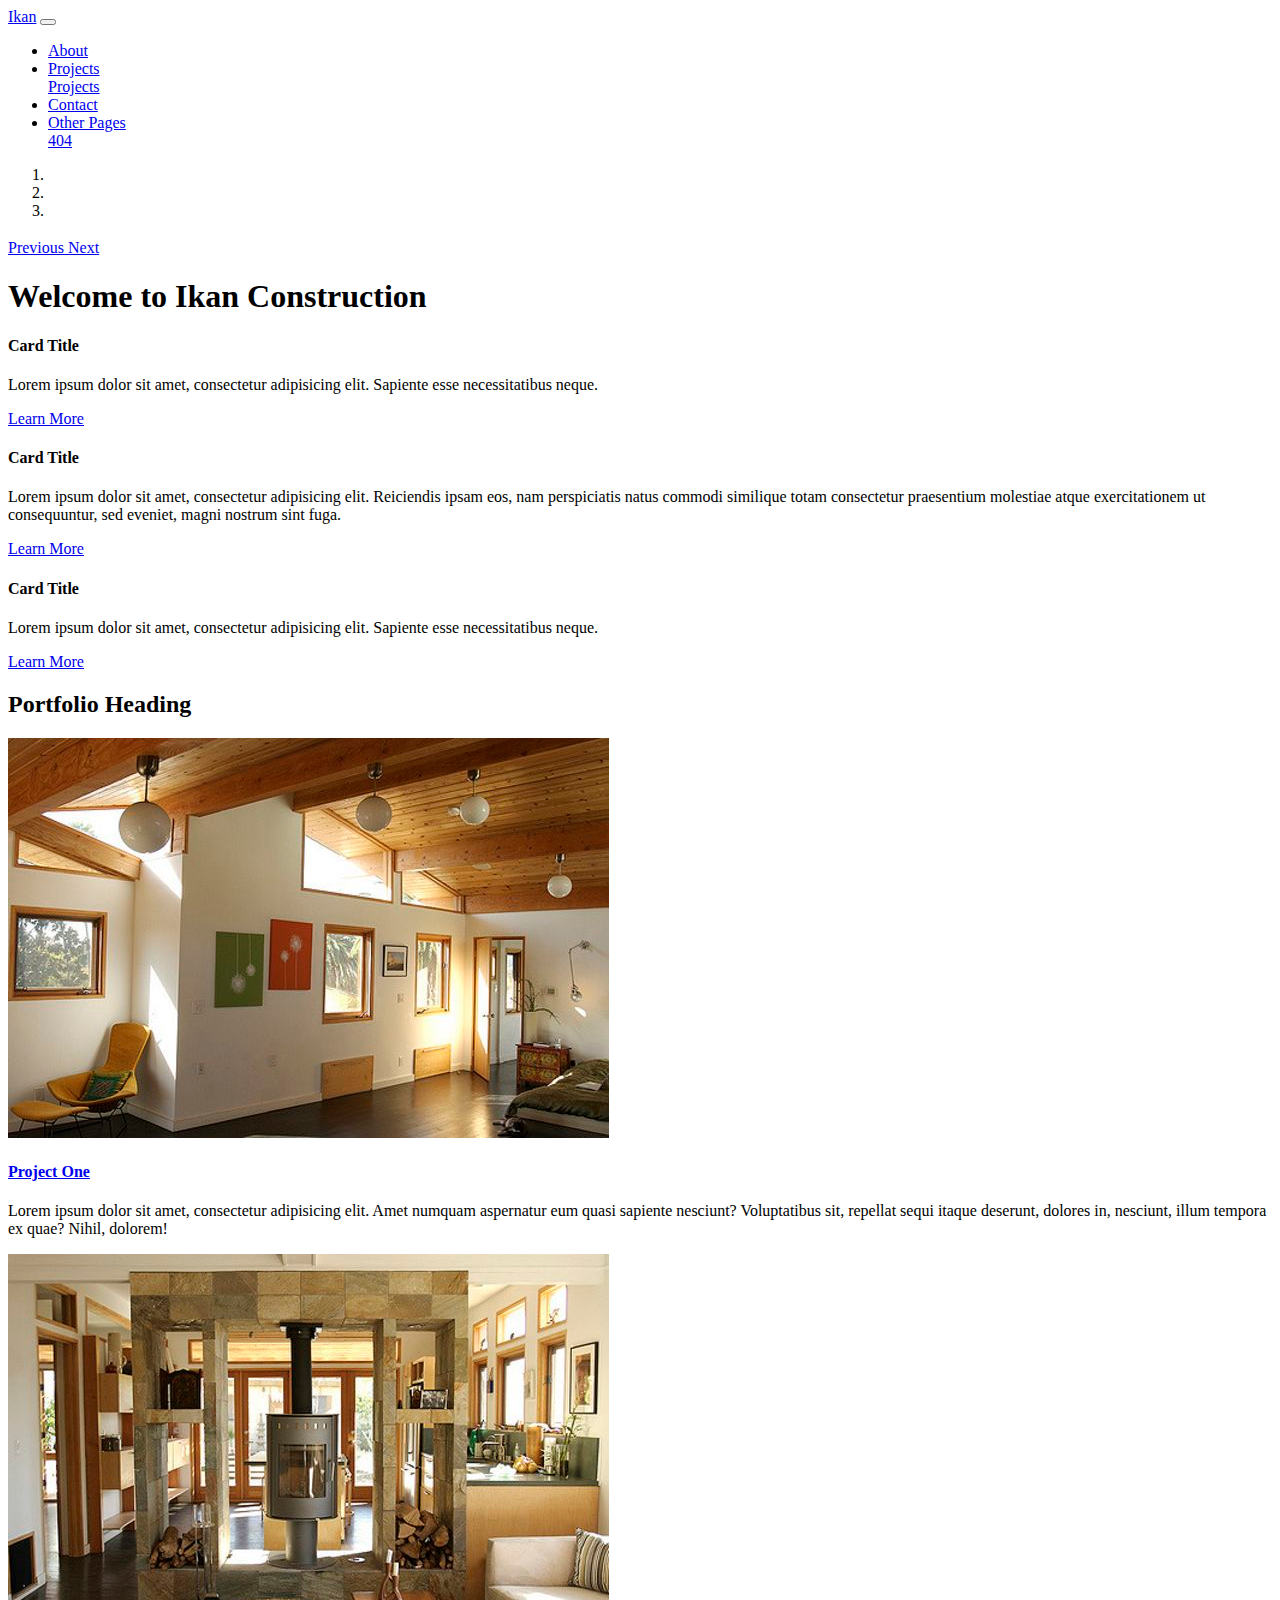
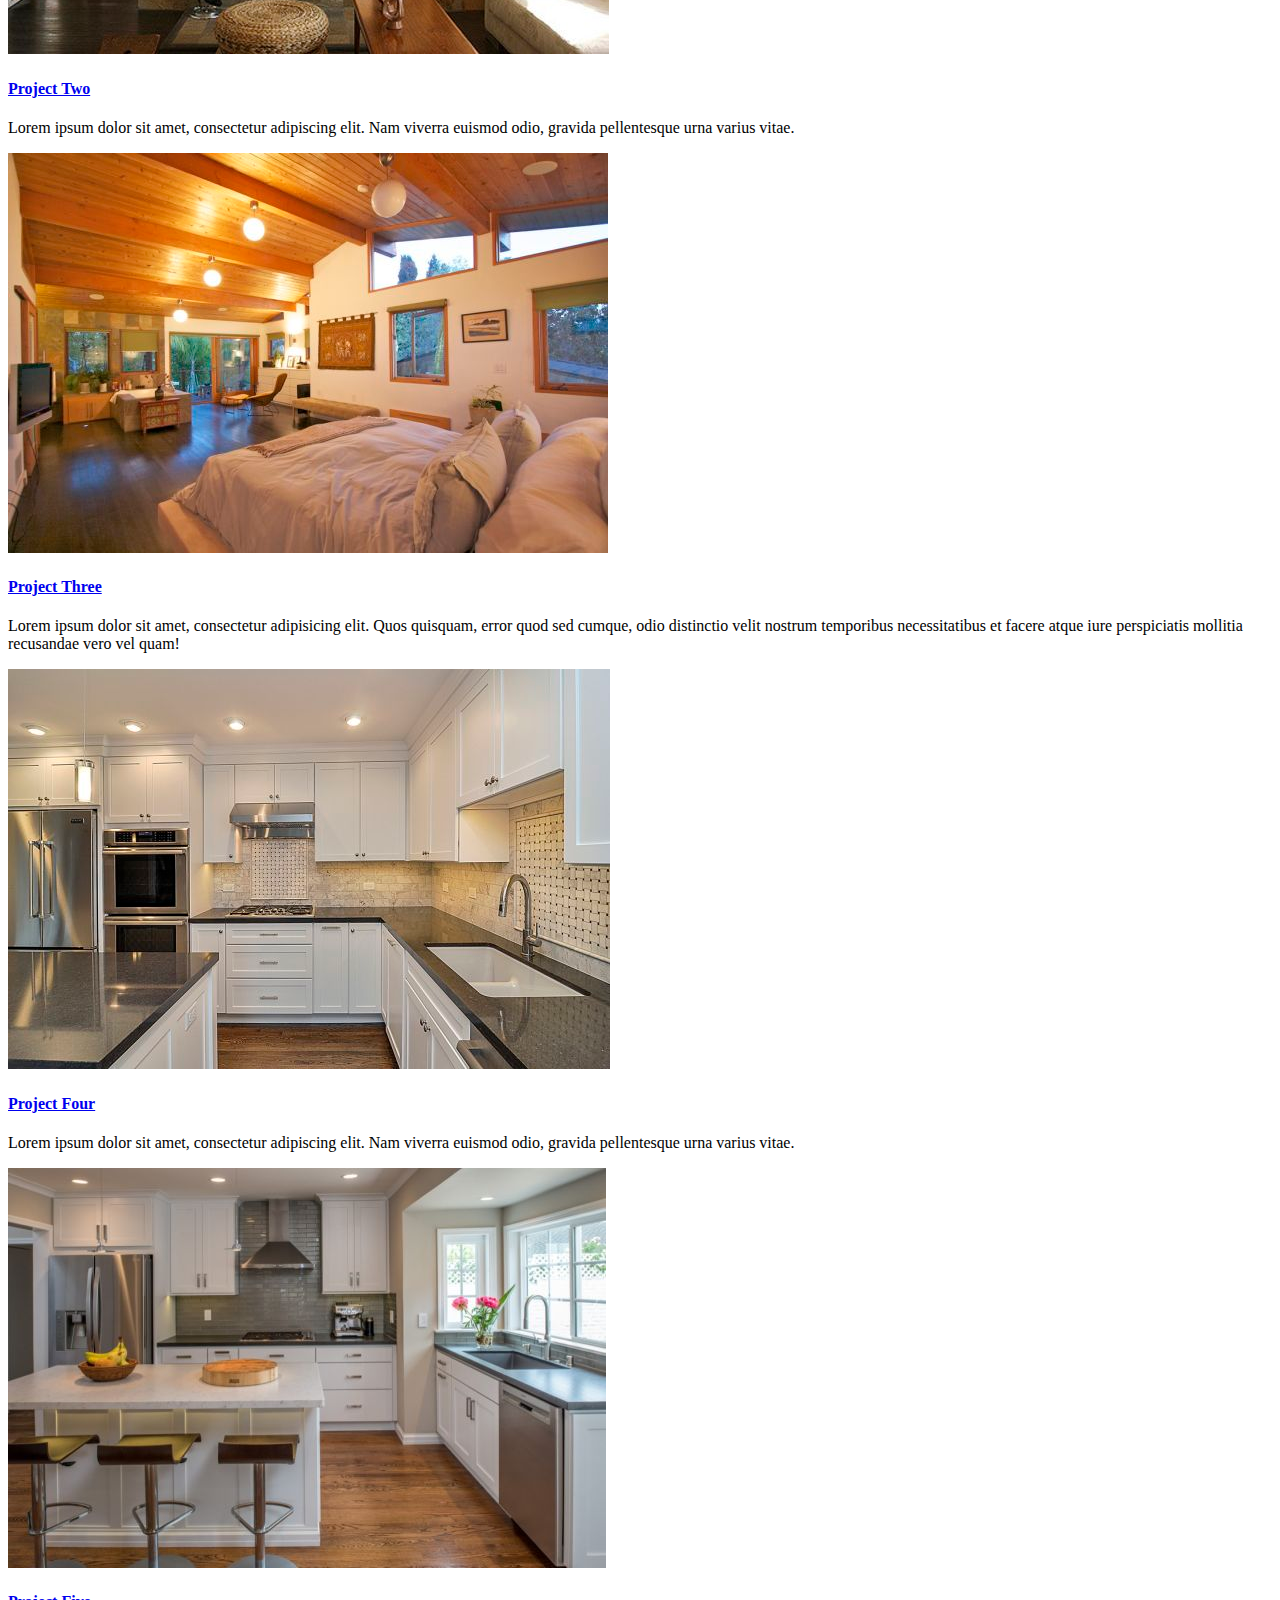
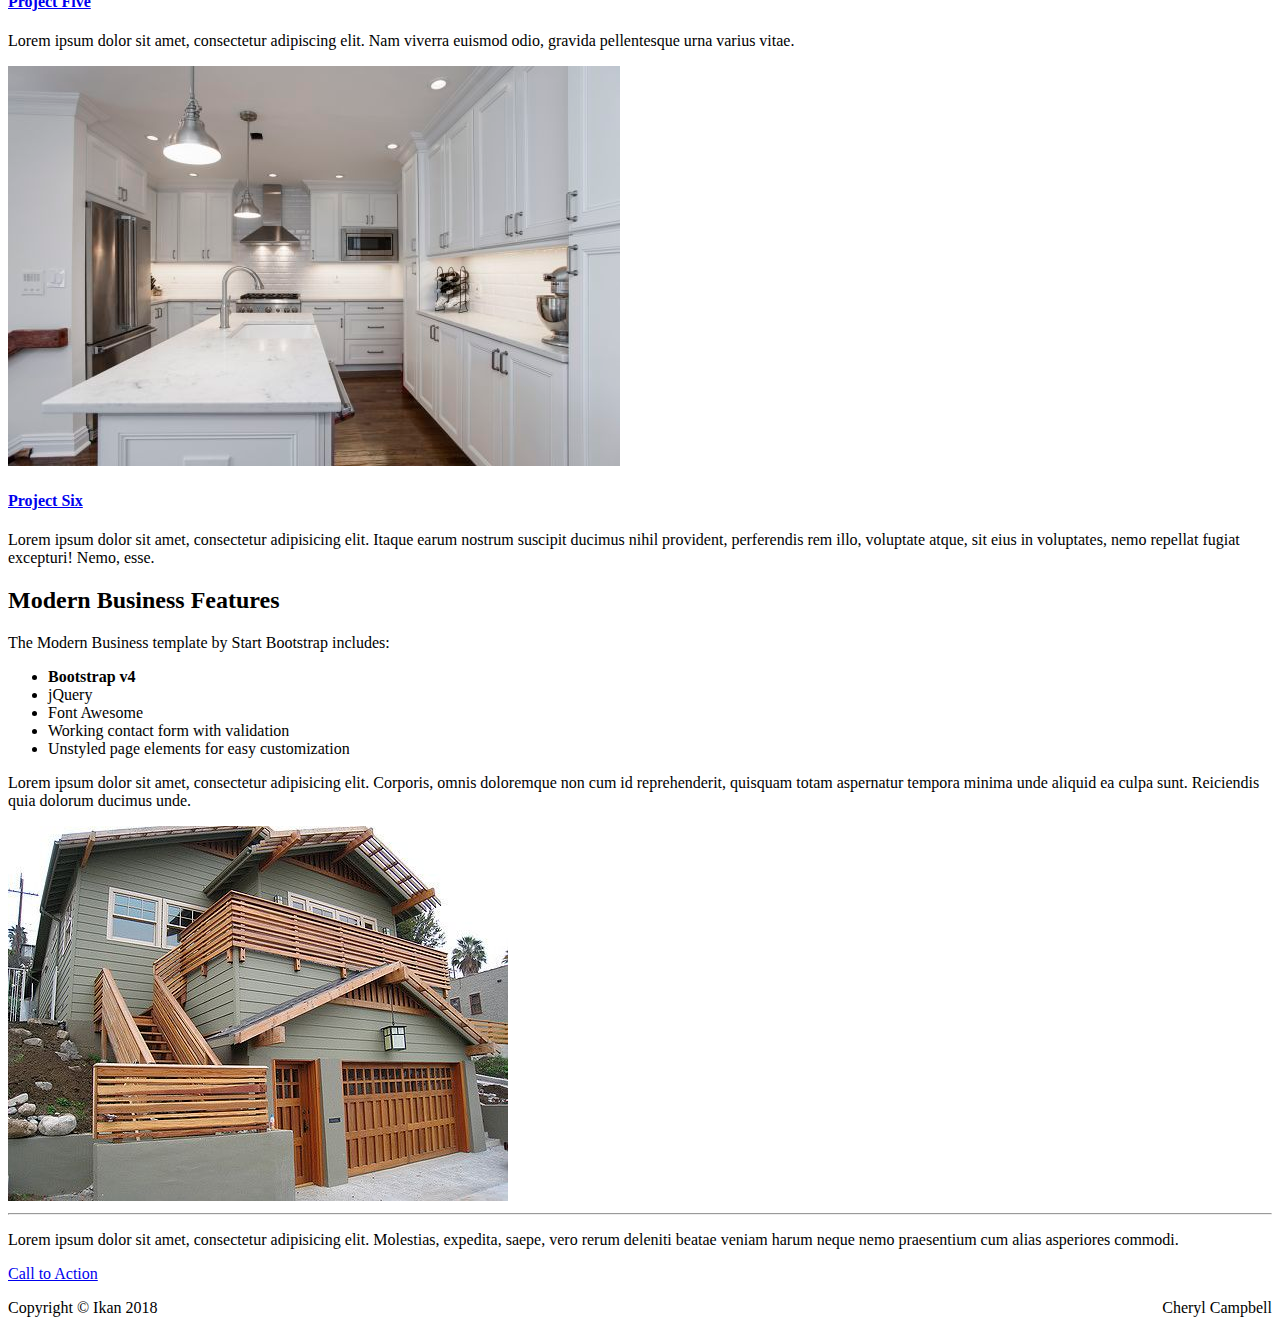
==== commit 82378e7e: "Updated footer" ====
--- a/index.html
+++ b/index.html
@@ -75,7 +75,7 @@
 
       <!-- Wrapper for slides -->
 
-      <!-- TODO: (2)Add images to your repository and update this code so the carousel has proper slides. -->
+     
 
       <div class="carousel-inner" role="listbox">
 
@@ -85,14 +85,12 @@
             <p></p>
           </div>
         </div>
-        <!-- Slide Two - Set the background image for this slide in the line below -->
         <div class="carousel-item" style="background-image: url('images/deck_1920x1080.jpg')">
           <div class="carousel-caption d-none d-md-block">
             <h3></h3>
             <p></p>
           </div>
         </div>
-        <!-- Slide Three - Set the background image for this slide in the line below -->
         <div class="carousel-item" style="background-image: url('images/remodel-1-scroller.jpg')">
           <div class="carousel-caption d-none d-md-block">
             <h3></h3>
@@ -155,12 +153,6 @@
     </div>
     <!-- /.row -->
 
-
-    <!-- Portfolio Section -->
-    <!-- (3)TODO: Add the proper "row" and "col" classes to make this display work the way it should. -->
-    <!-- This section shoudld be contained in a row. -->
-    <!-- This section should have columns that are 4 units wide at size "md" and above, but 6 units wide at size "sm" and below. -->
-
     <!-- Portfolio Section -->
       <h2>Portfolio Heading</h2>
 
@@ -274,14 +266,10 @@
 
   <!-- Footer -->
   <footer class="py-5 bg-dark">
-    <!-- (4)TODO User flex-box to replace the centered paragraph with copyright and date with 2 paragraphs: the first paragraph is left aligned and contains copyright and date 
-      and one that is right aligned and contains your name.
-      Put the footer on every page.
-    -->
     <div class="container">
     <div class="footer-flex">
       <p class="footer-item-flex text-white">Copyright &copy; Ikan 2018</p>
-      <p class="footer-item-flex text-white">Copyright &copy; Cheryl Campbell</p>
+      <p class="footer-item-flex text-white">Cheryl Campbell</p>
     </div>
     </div>
     <!-- /.container -->
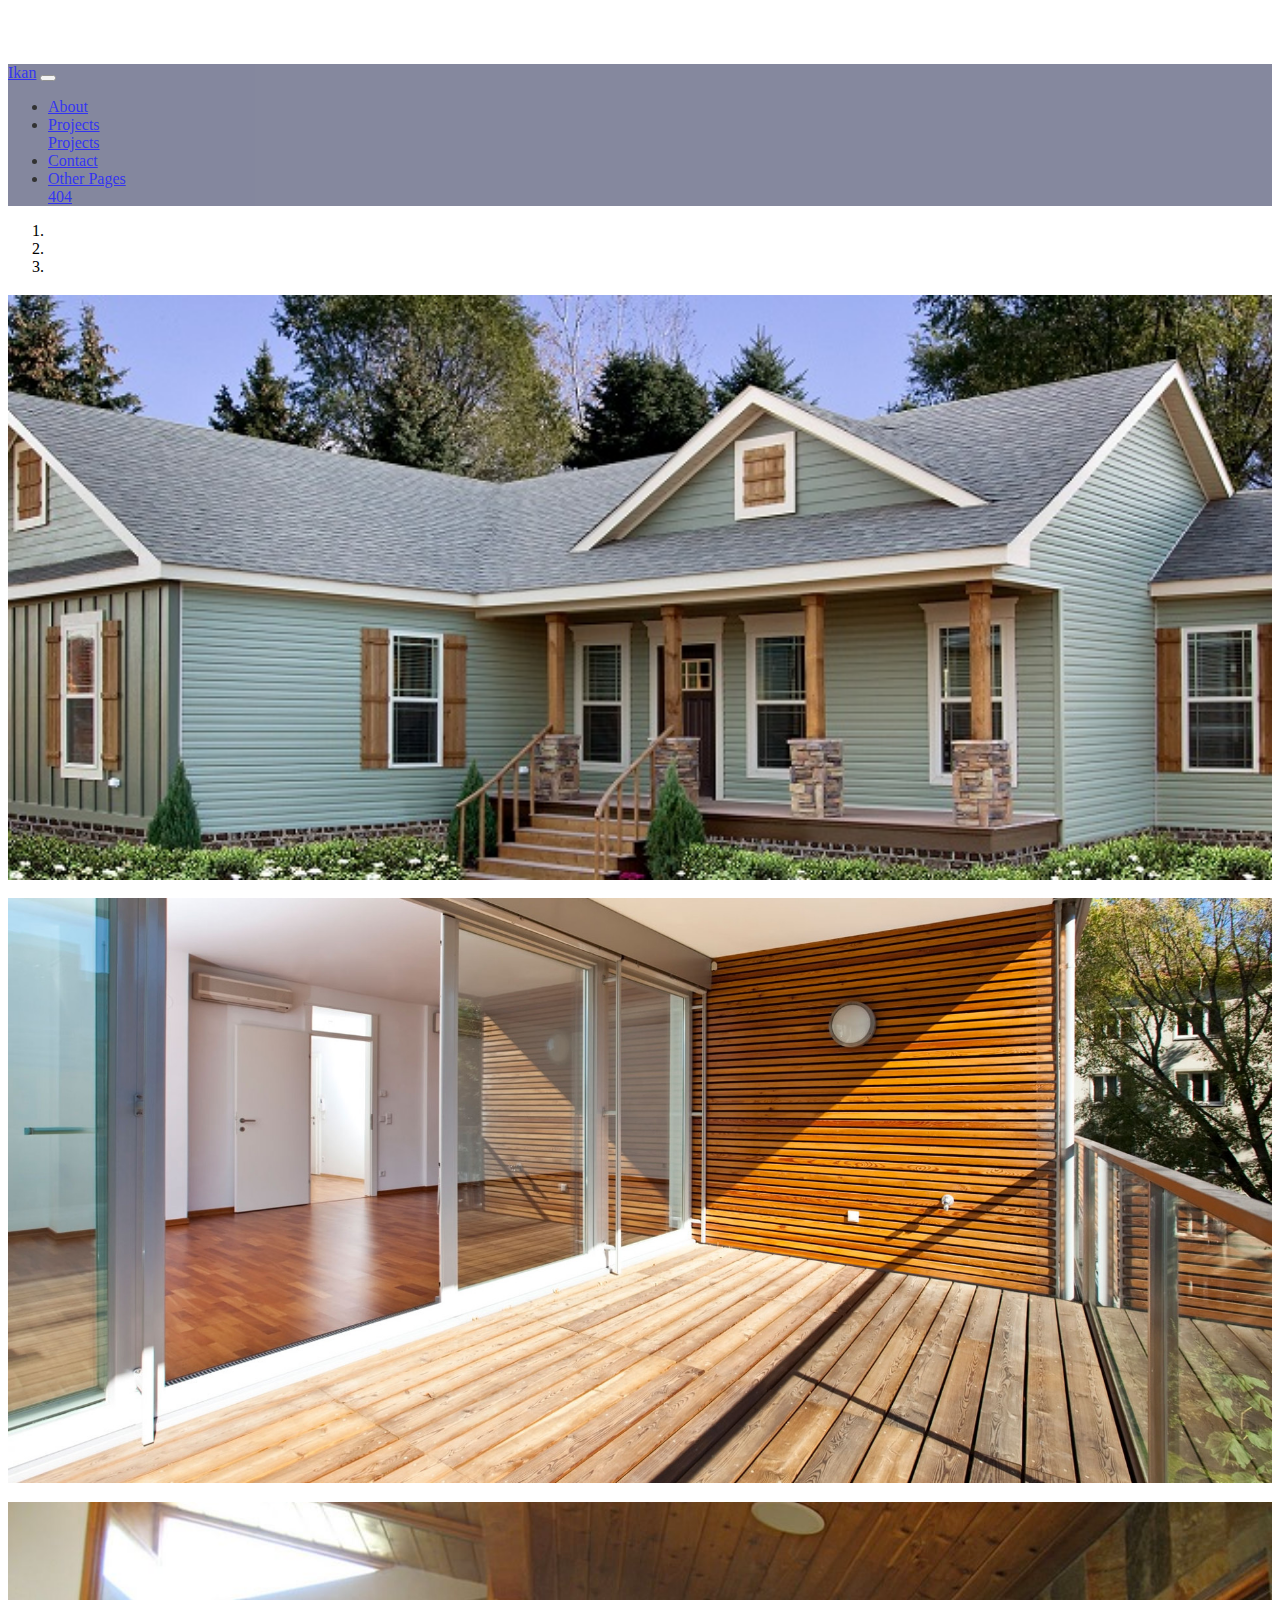
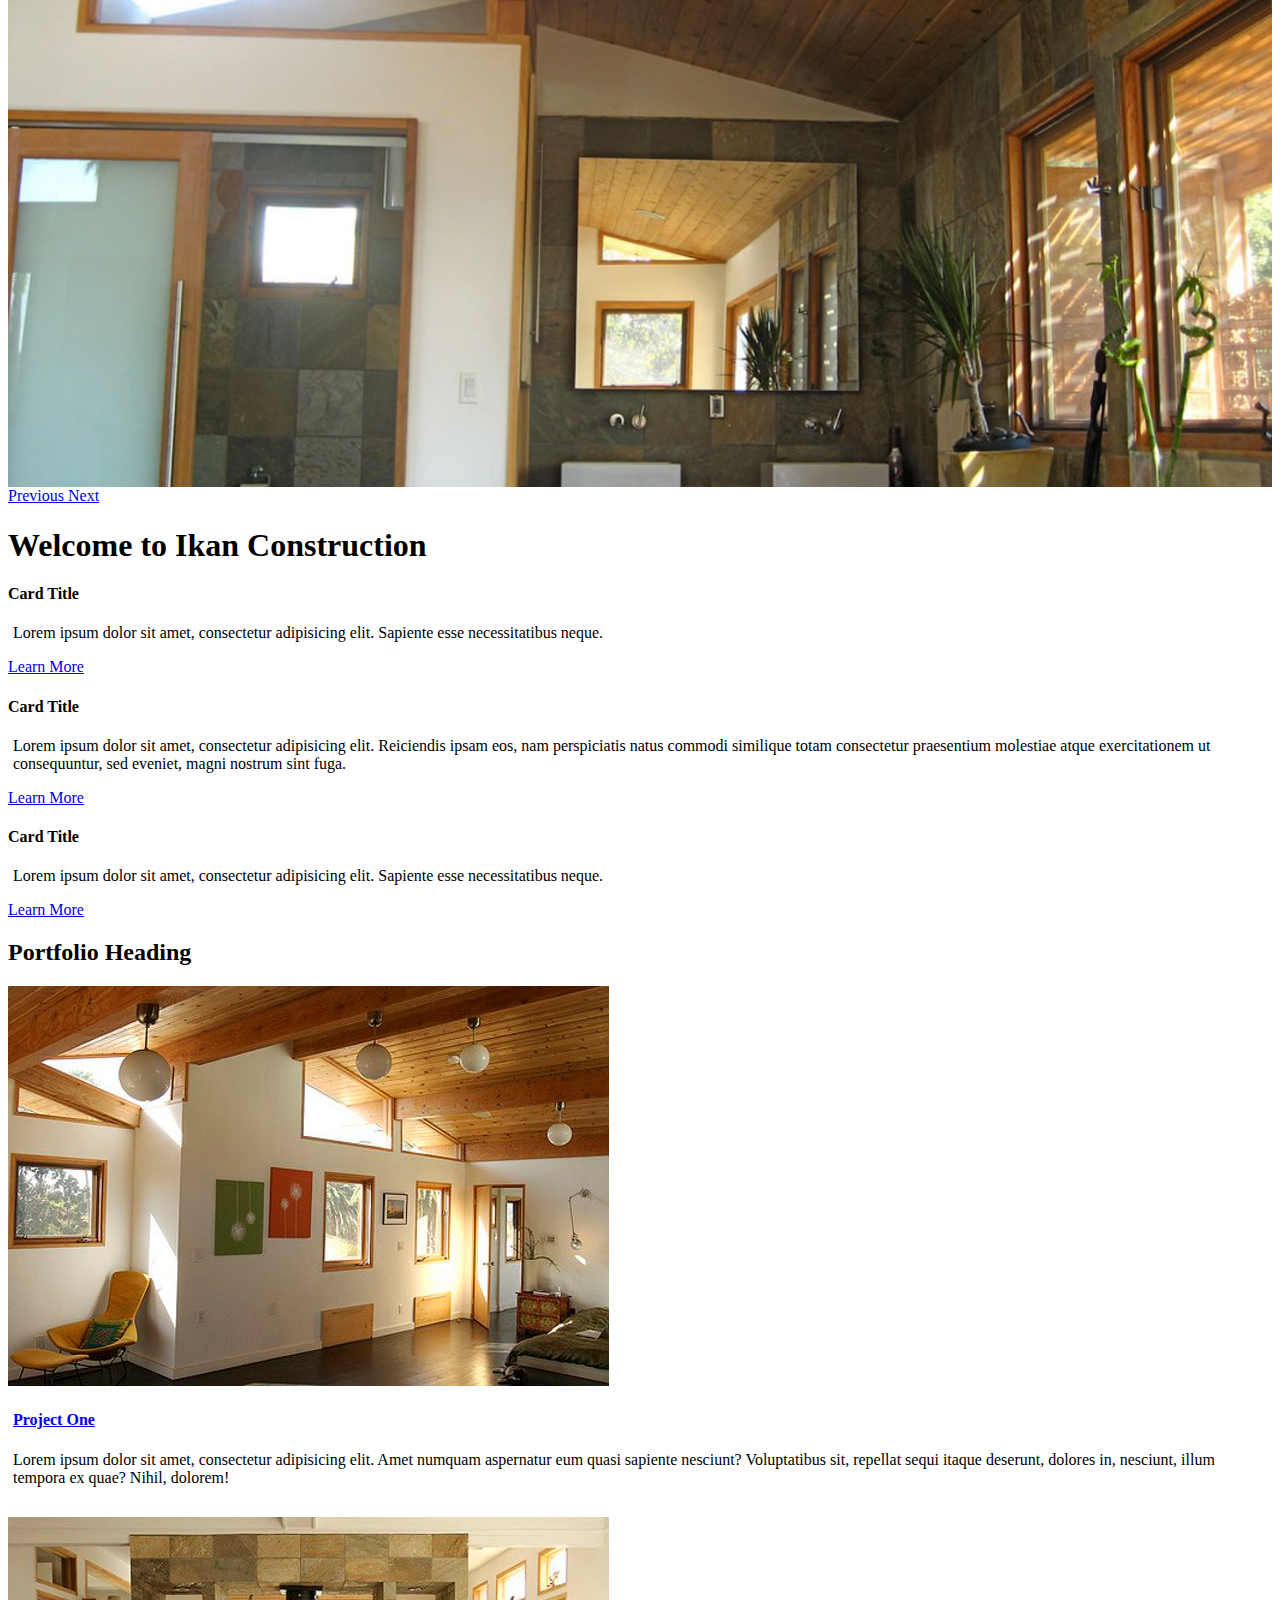
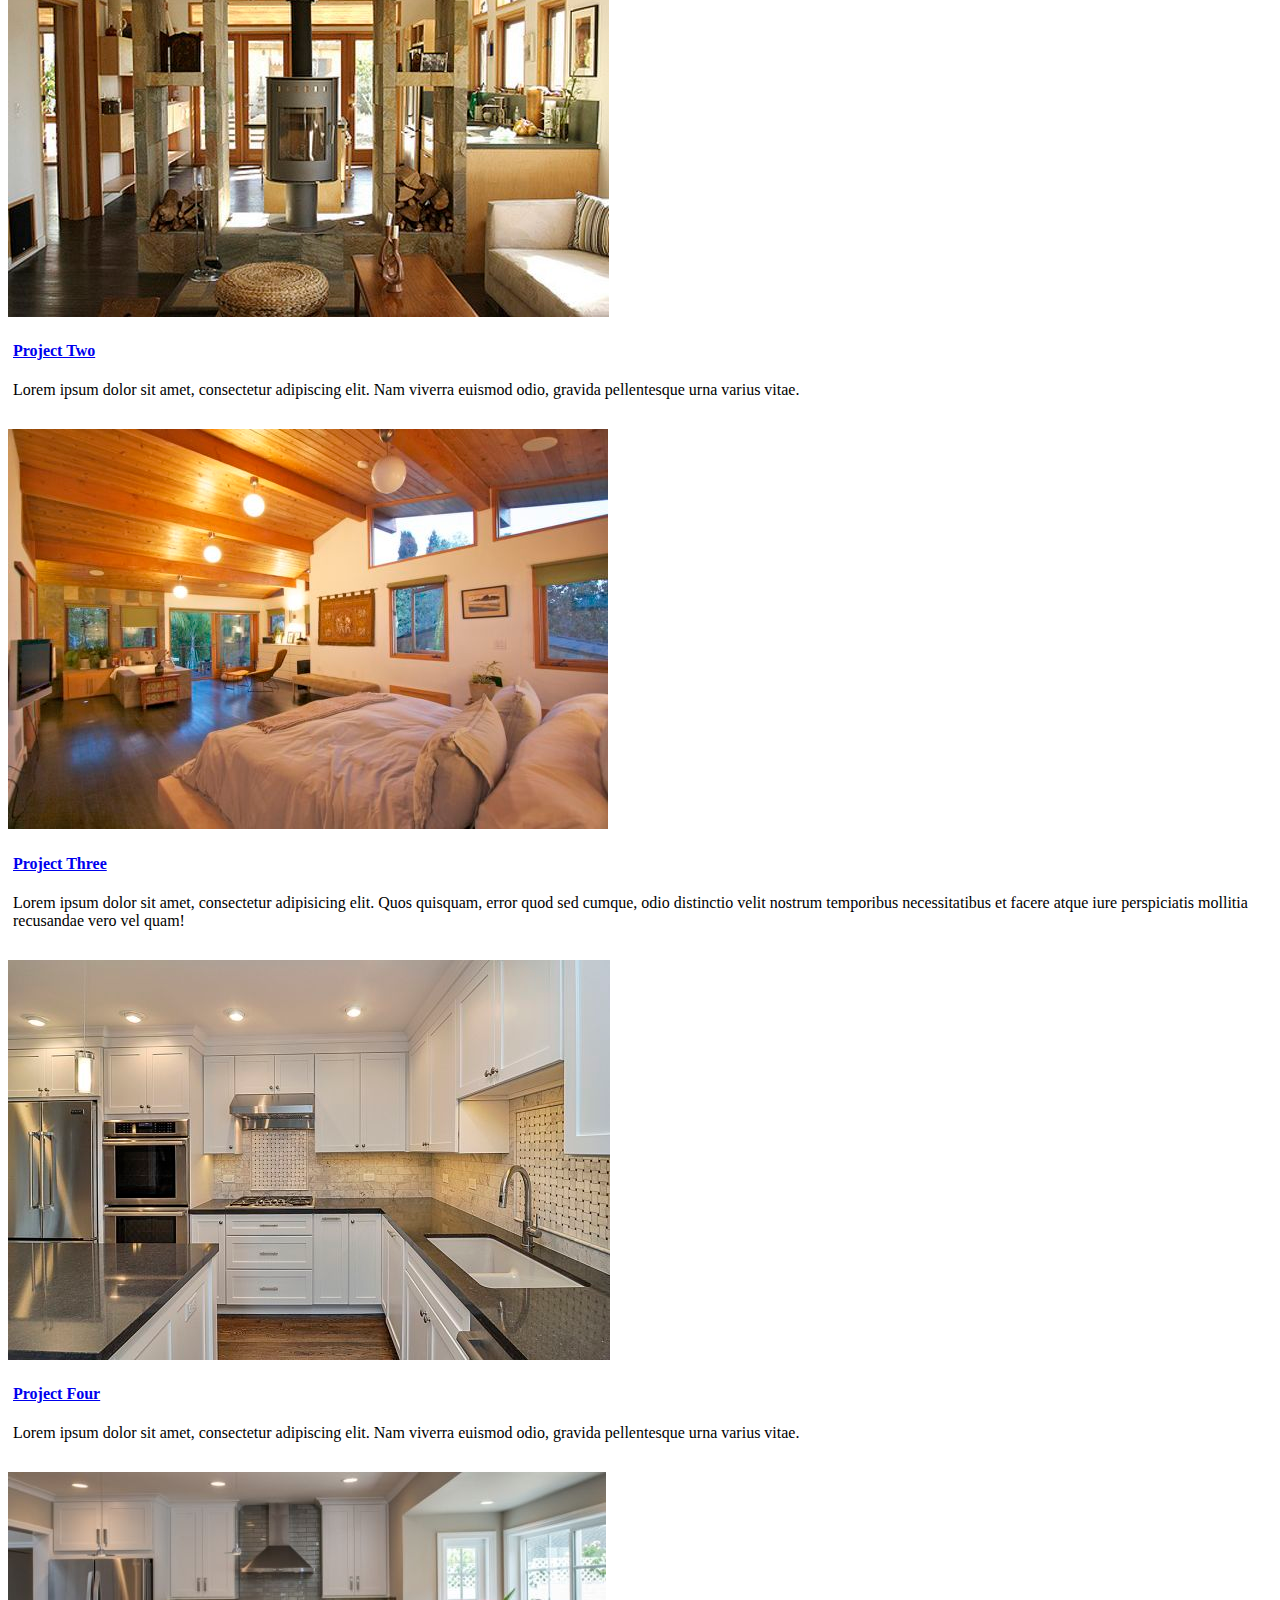
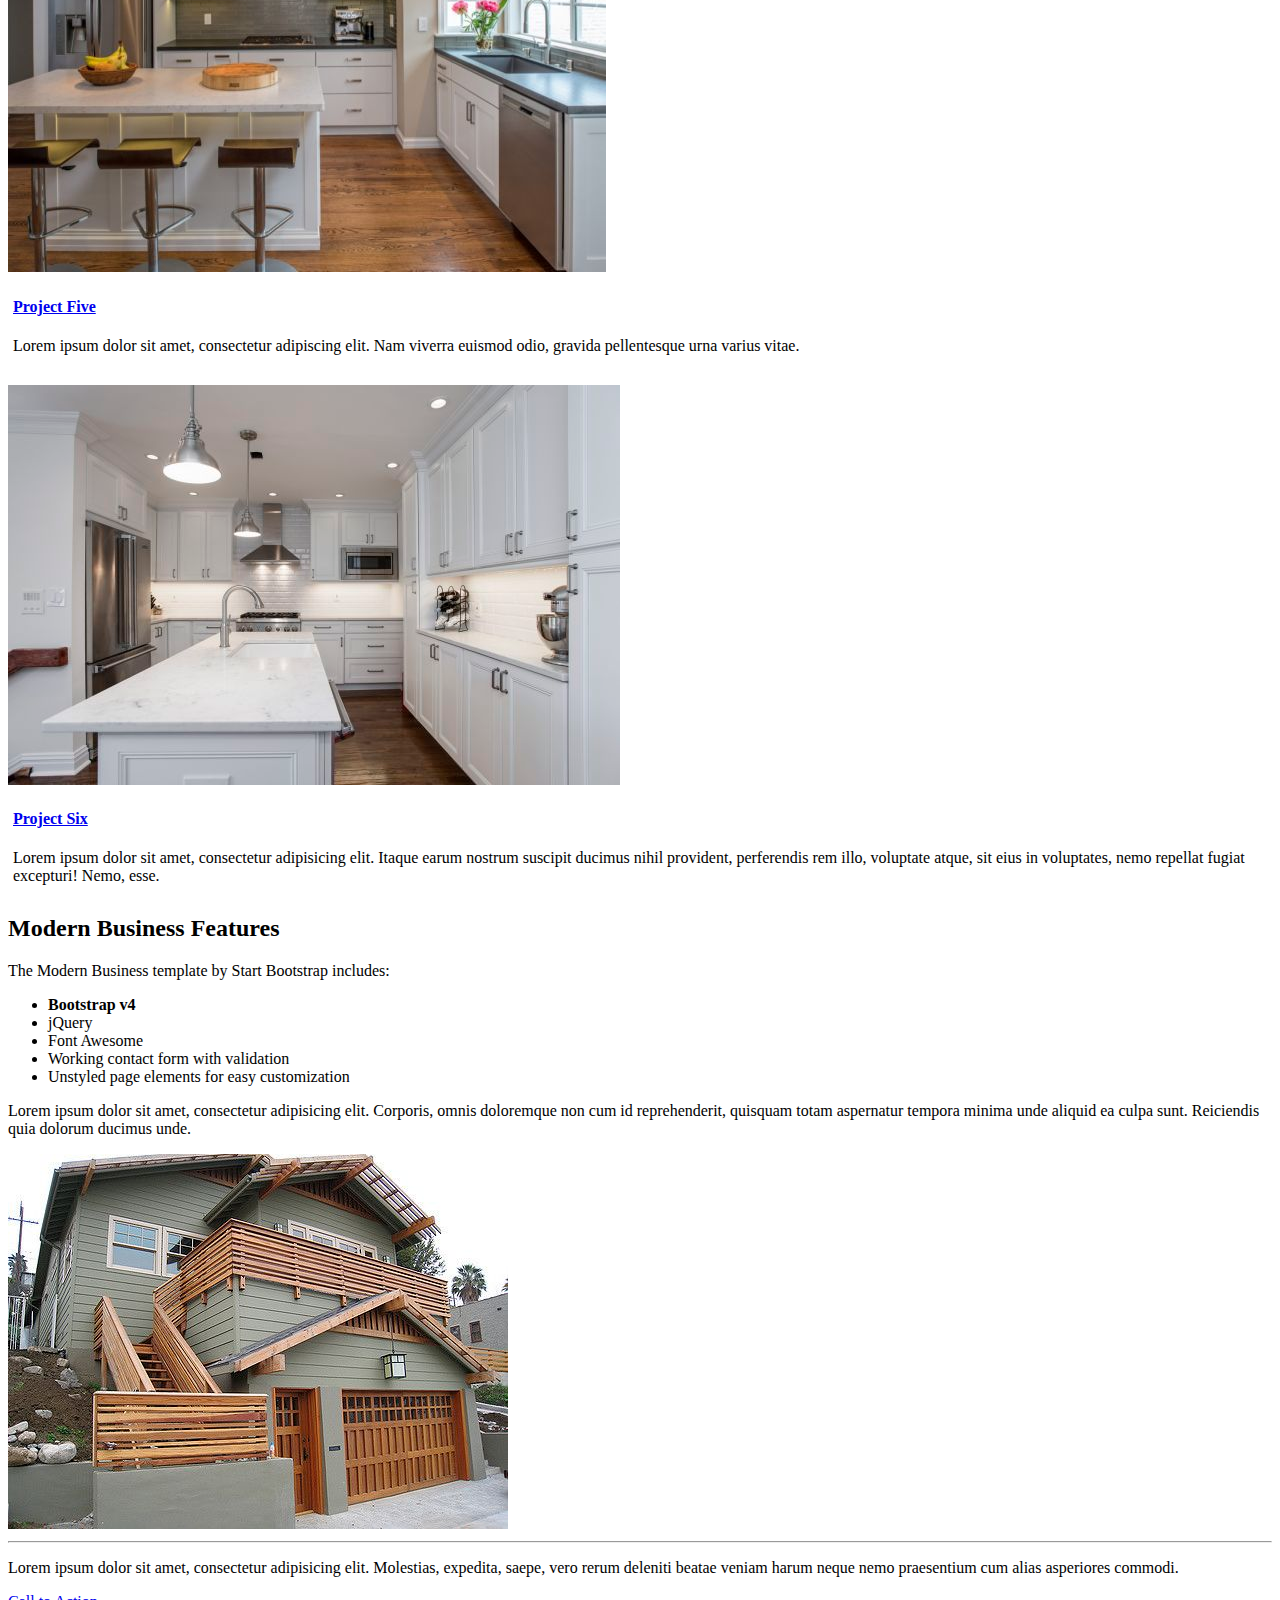
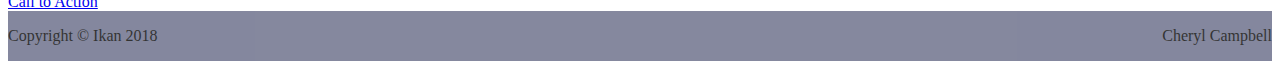
==== commit 2d8208a9: "pseudo selectors" ====
--- a/index.html
+++ b/index.html
@@ -153,7 +153,7 @@
     </div>
     <!-- /.row -->
 
-    <!-- Portfolio Section -->
+    <!-- Portfolio Section -->    
       <h2>Portfolio Heading</h2>
 
       <div class="row">
--- a/css/modern-business.css
+++ b/css/modern-business.css
@@ -0,0 +1,34 @@
+/*!
+ * Start Bootstrap - Modern Business (https://startbootstrap.com/template-overviews/modern-business)
+ * Copyright 2013-2017 Start Bootstrap
+ * Licensed under MIT (https://github.com/BlackrockDigital/startbootstrap-logomodern-business-nav/blob/master/LICENSE)
+ */
+
+body {
+  padding-top: 54px;
+    
+}
+
+@media (min-width: 992px) {
+  body {
+    padding-top: 56px;
+      }
+}
+
+.carousel-item {
+  height: 65vh;
+  min-height: 300px;
+  background: no-repeat center center scroll;
+  -webkit-background-size: cover;
+  -moz-background-size: cover;
+  -o-background-size: cover;
+  background-size: cover;
+}
+
+.portfolio-item {
+  margin-bottom: 30px;
+}
+
+footer {
+    background: #153b50;
+}--- a/css/style.css
+++ b/css/style.css
@@ -10,4 +10,30 @@
 
 .footer-item-flex {
     flex: 0 1 auto;
-}+
+}
+
+/* links */
+
+a:visited {
+    color: purple;
+}
+
+.card-body:hover {
+    background-color: #c0f4dd;
+}
+a:hover{
+    color: green;
+}
+
+.bg-dark {
+    background-color: #666a86!important;
+    opacity: .8;
+}
+
+.card-body {
+    border: 3px;
+    border-color: black;
+    margin: 5px;
+}
+
